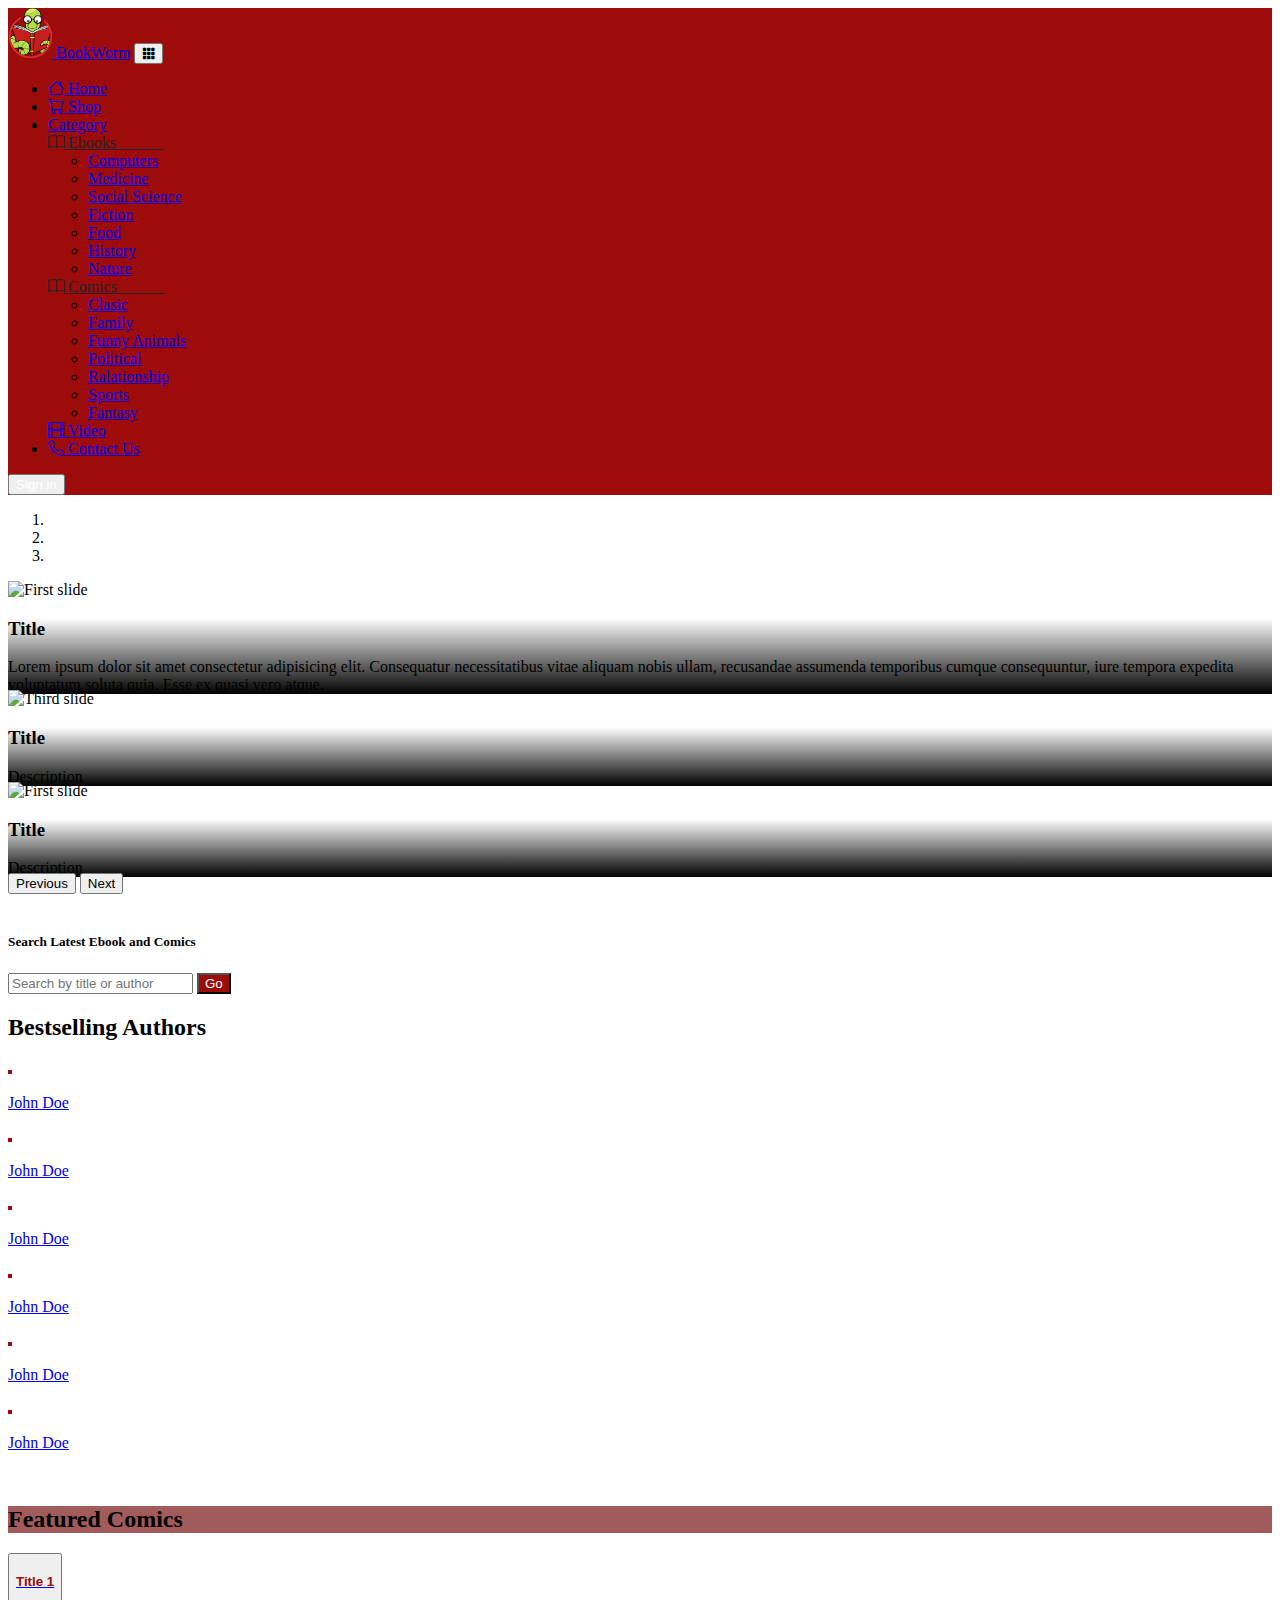
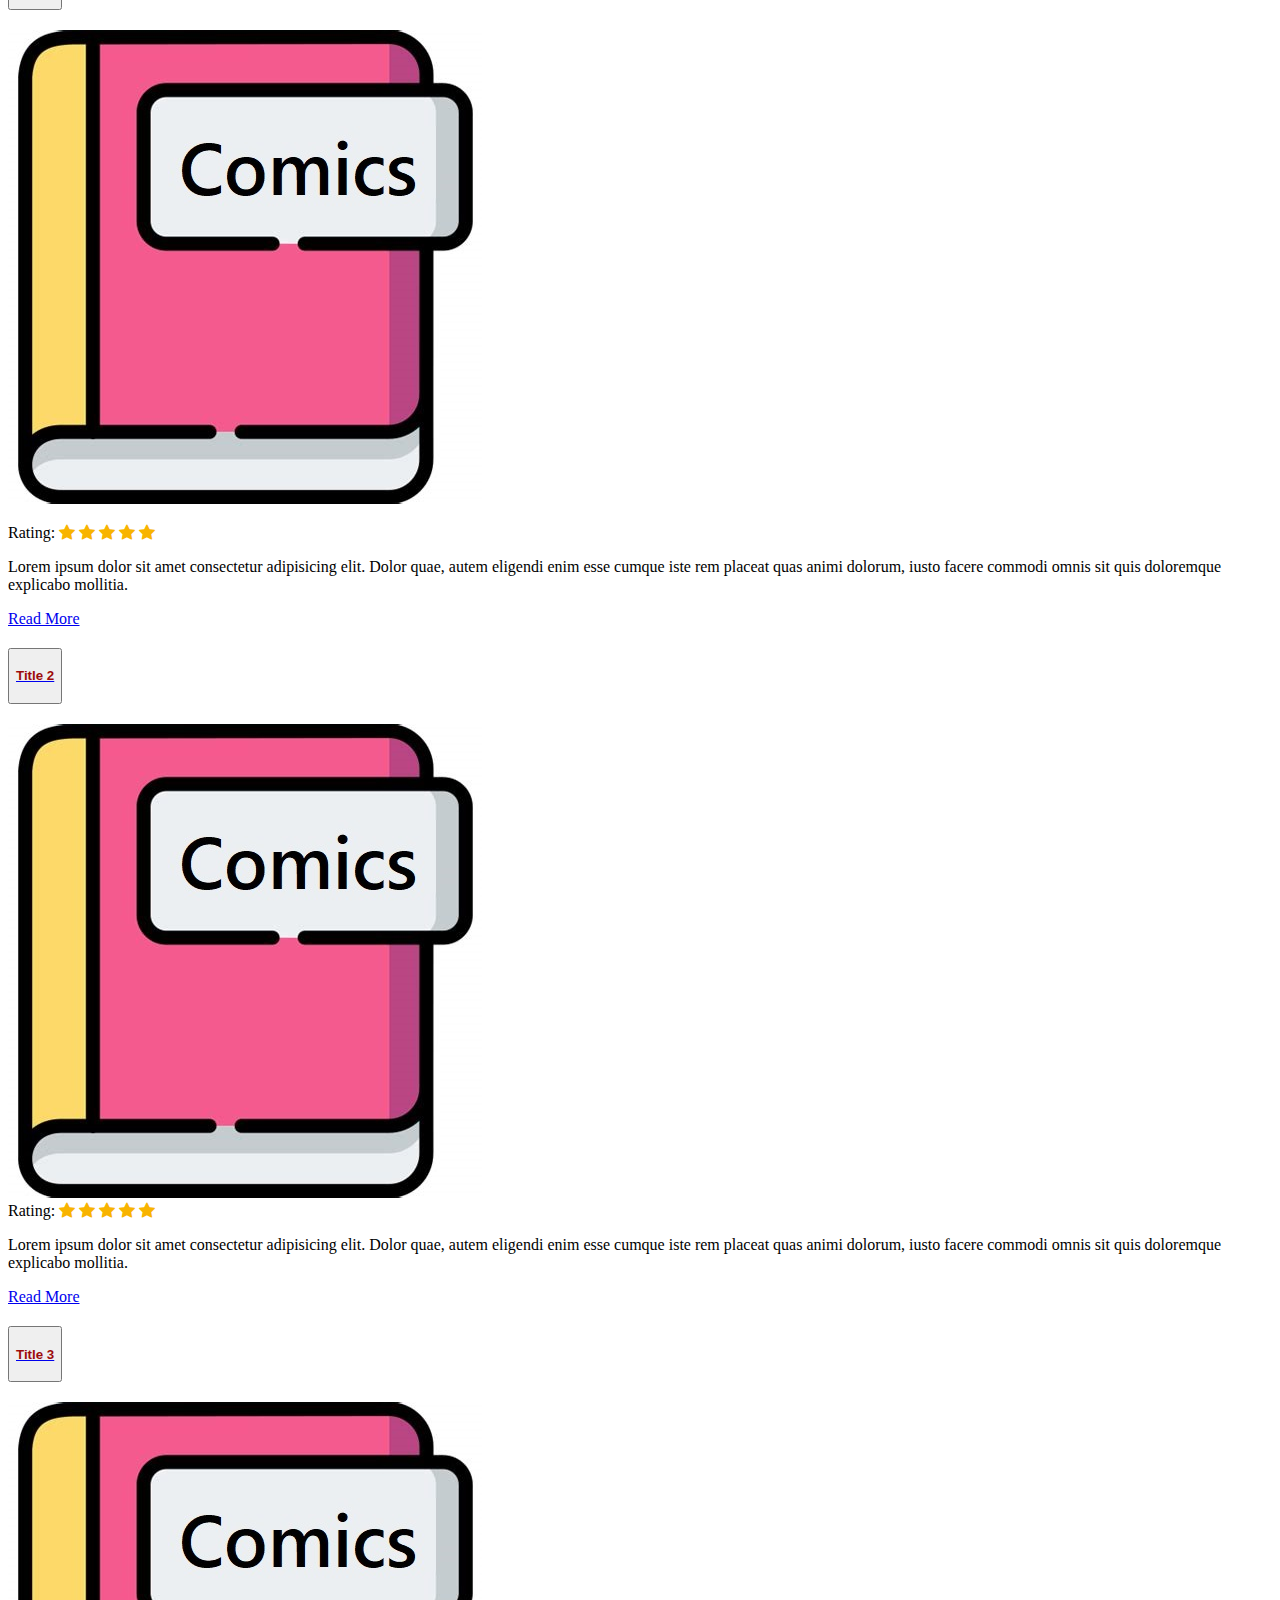
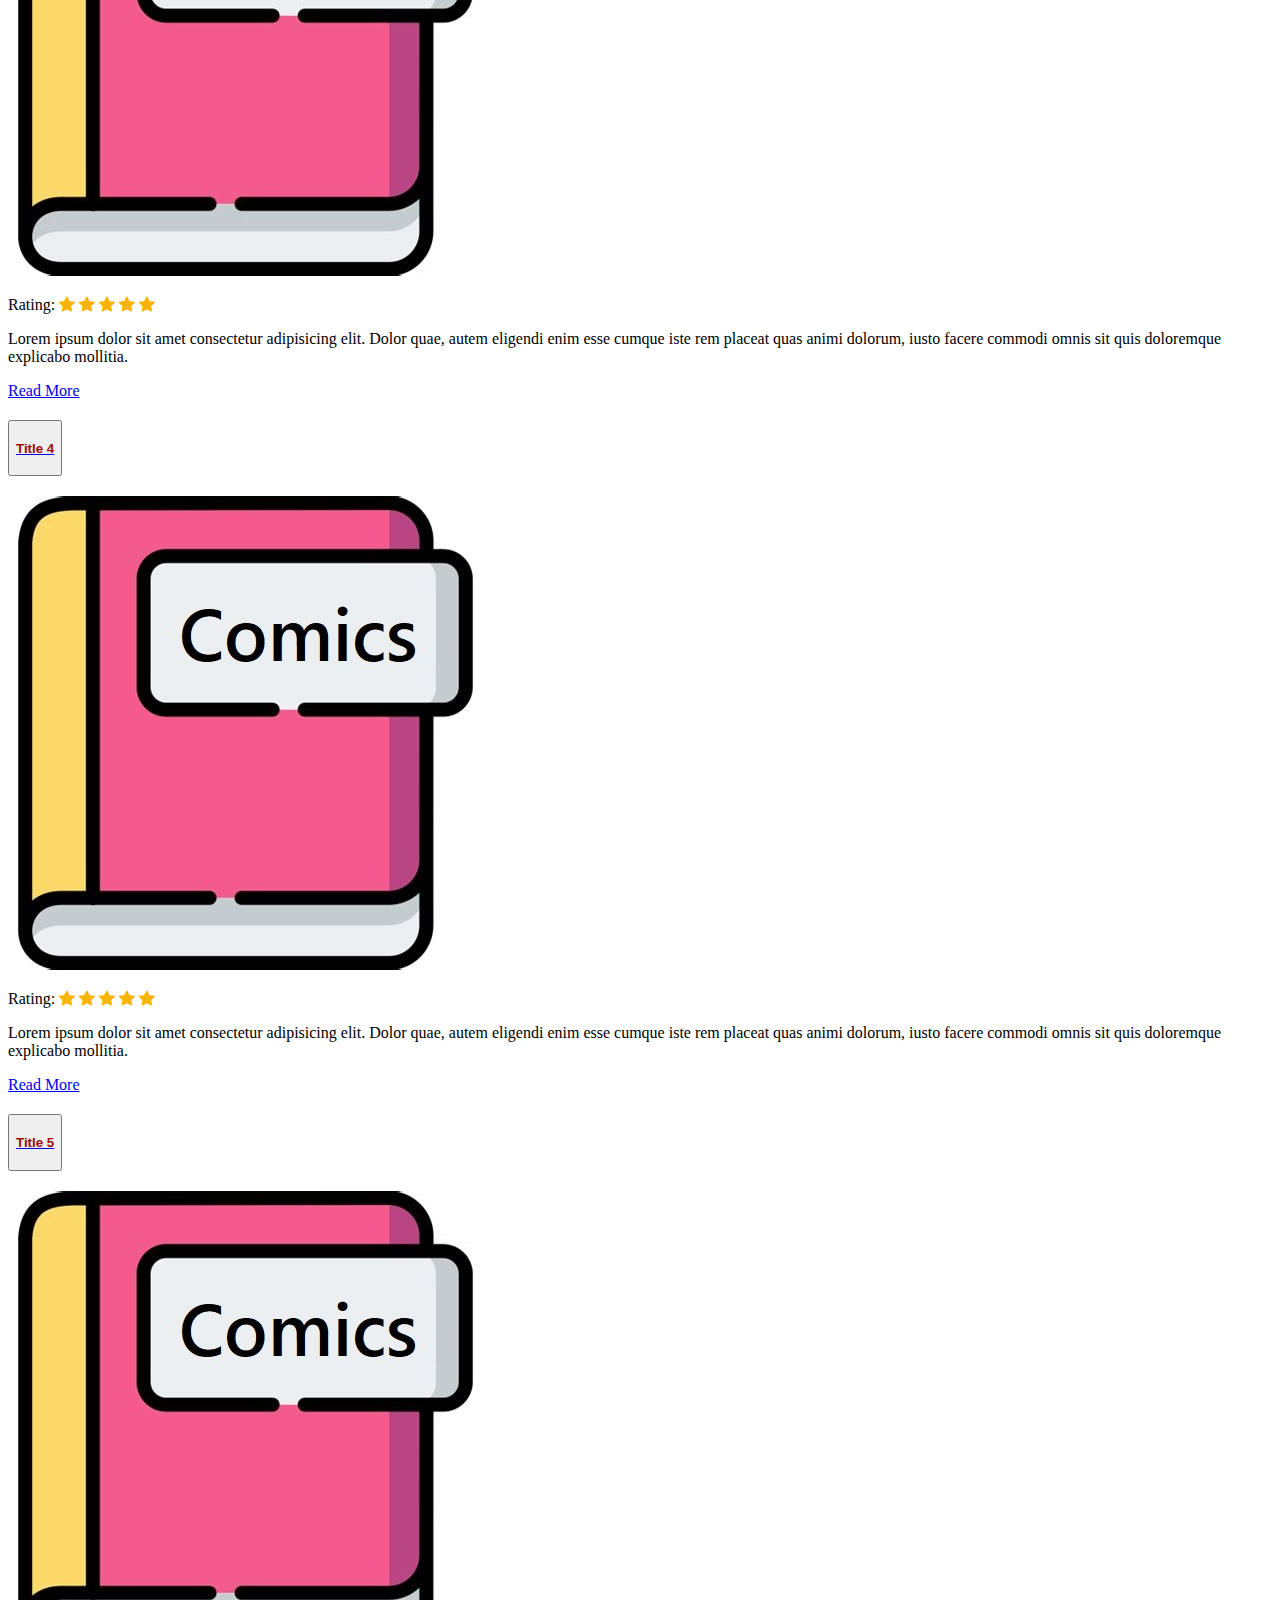
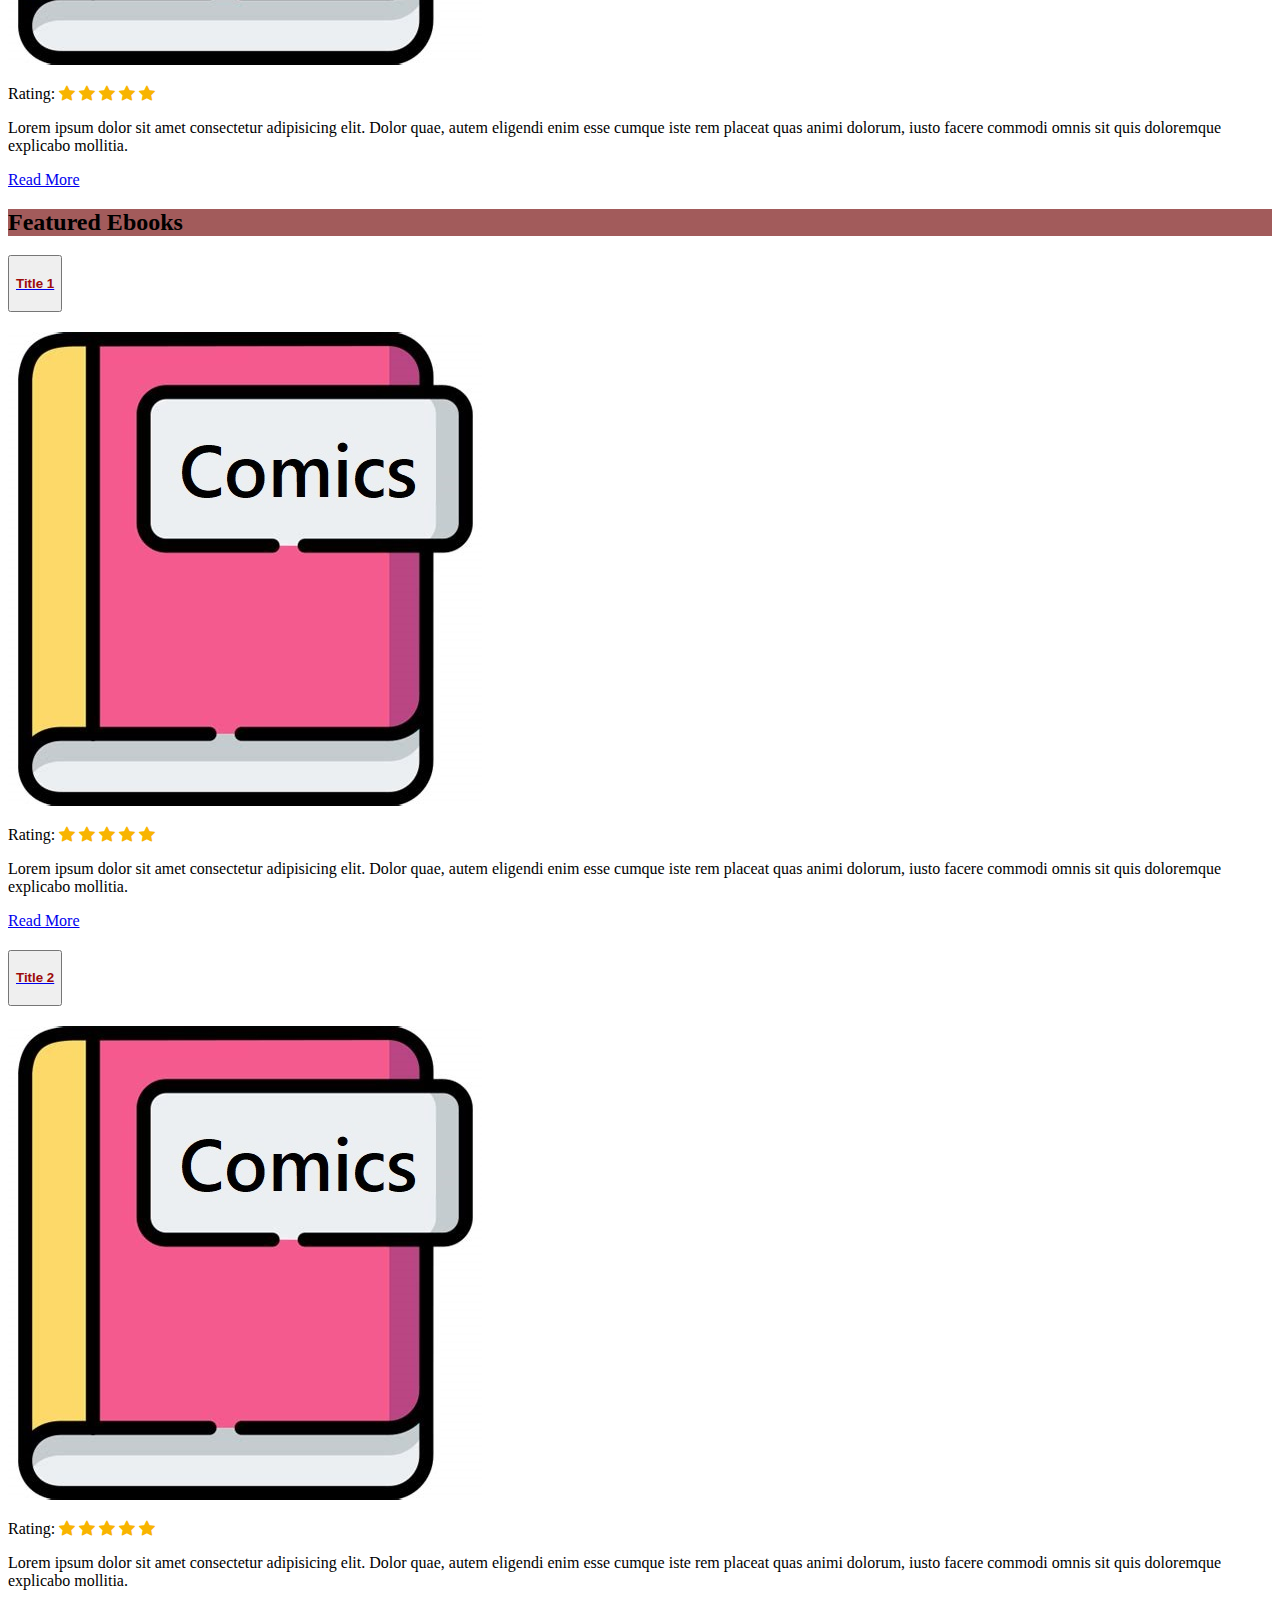
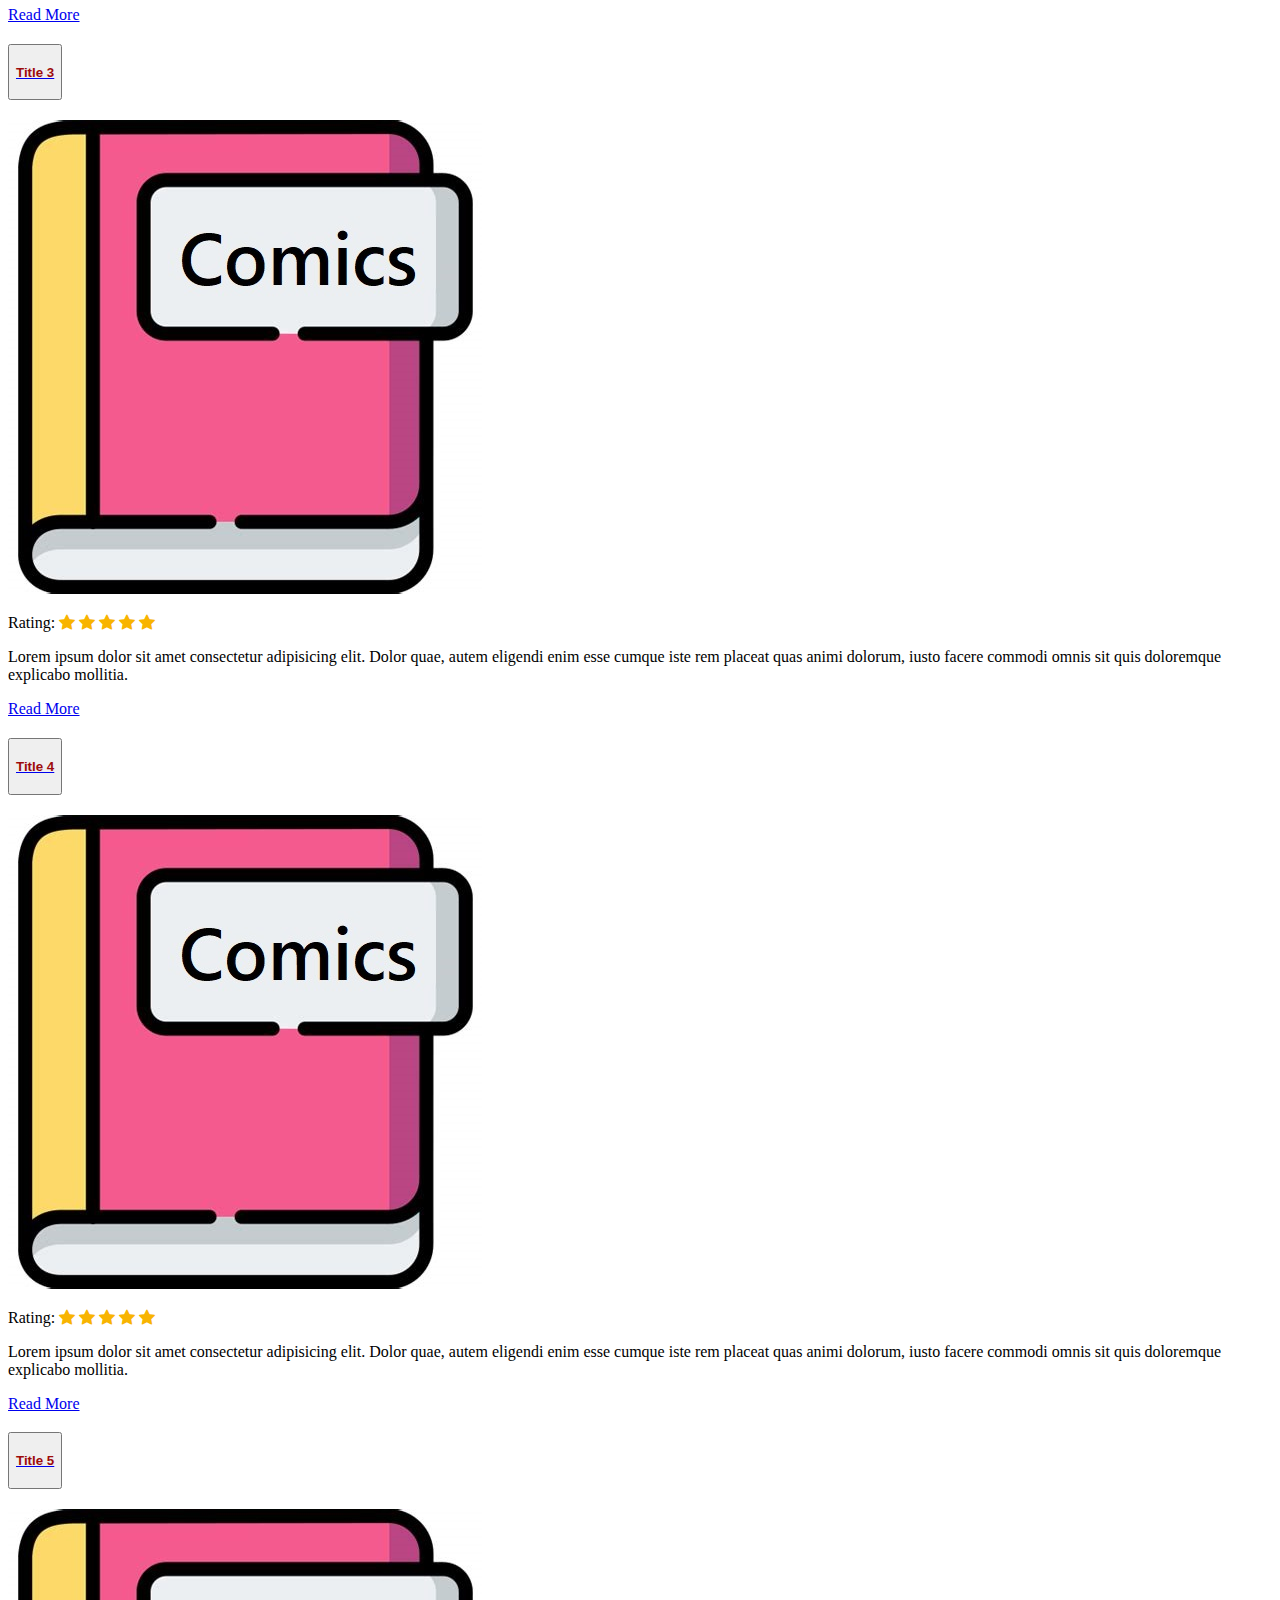
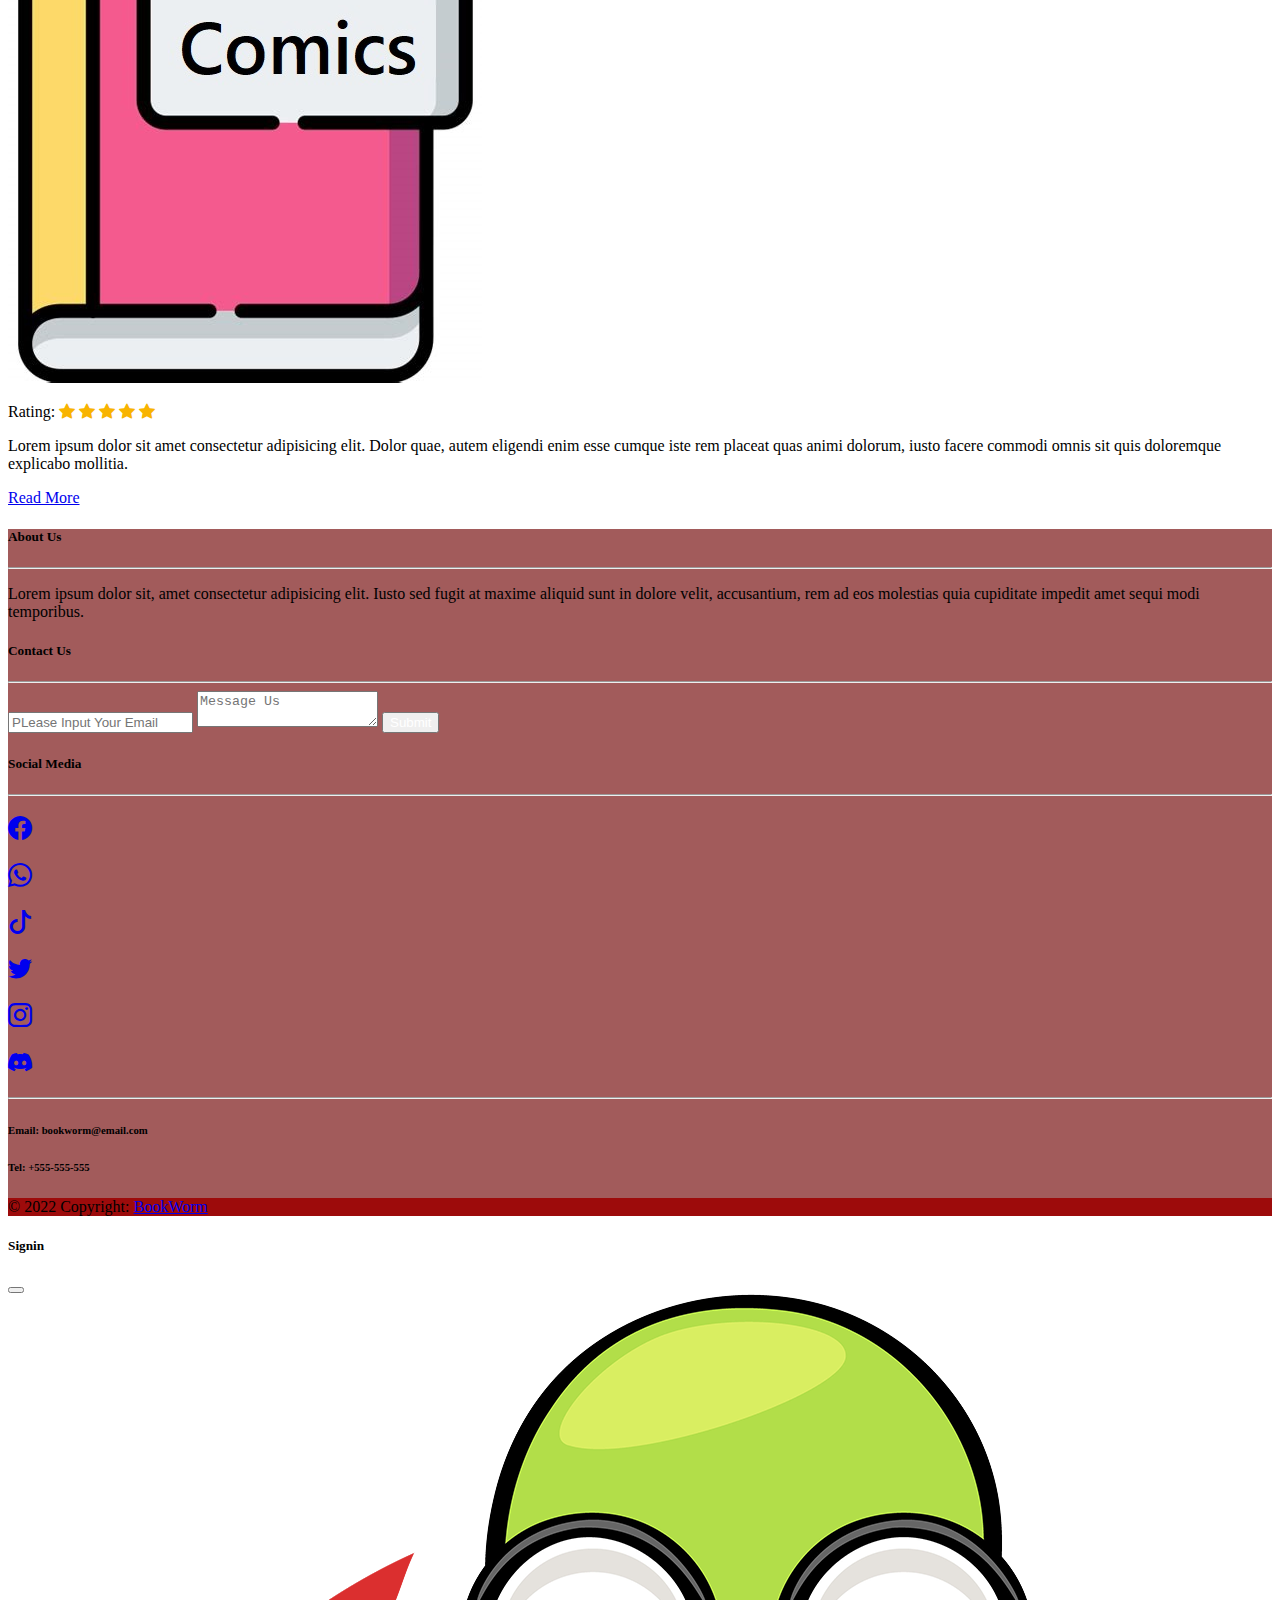
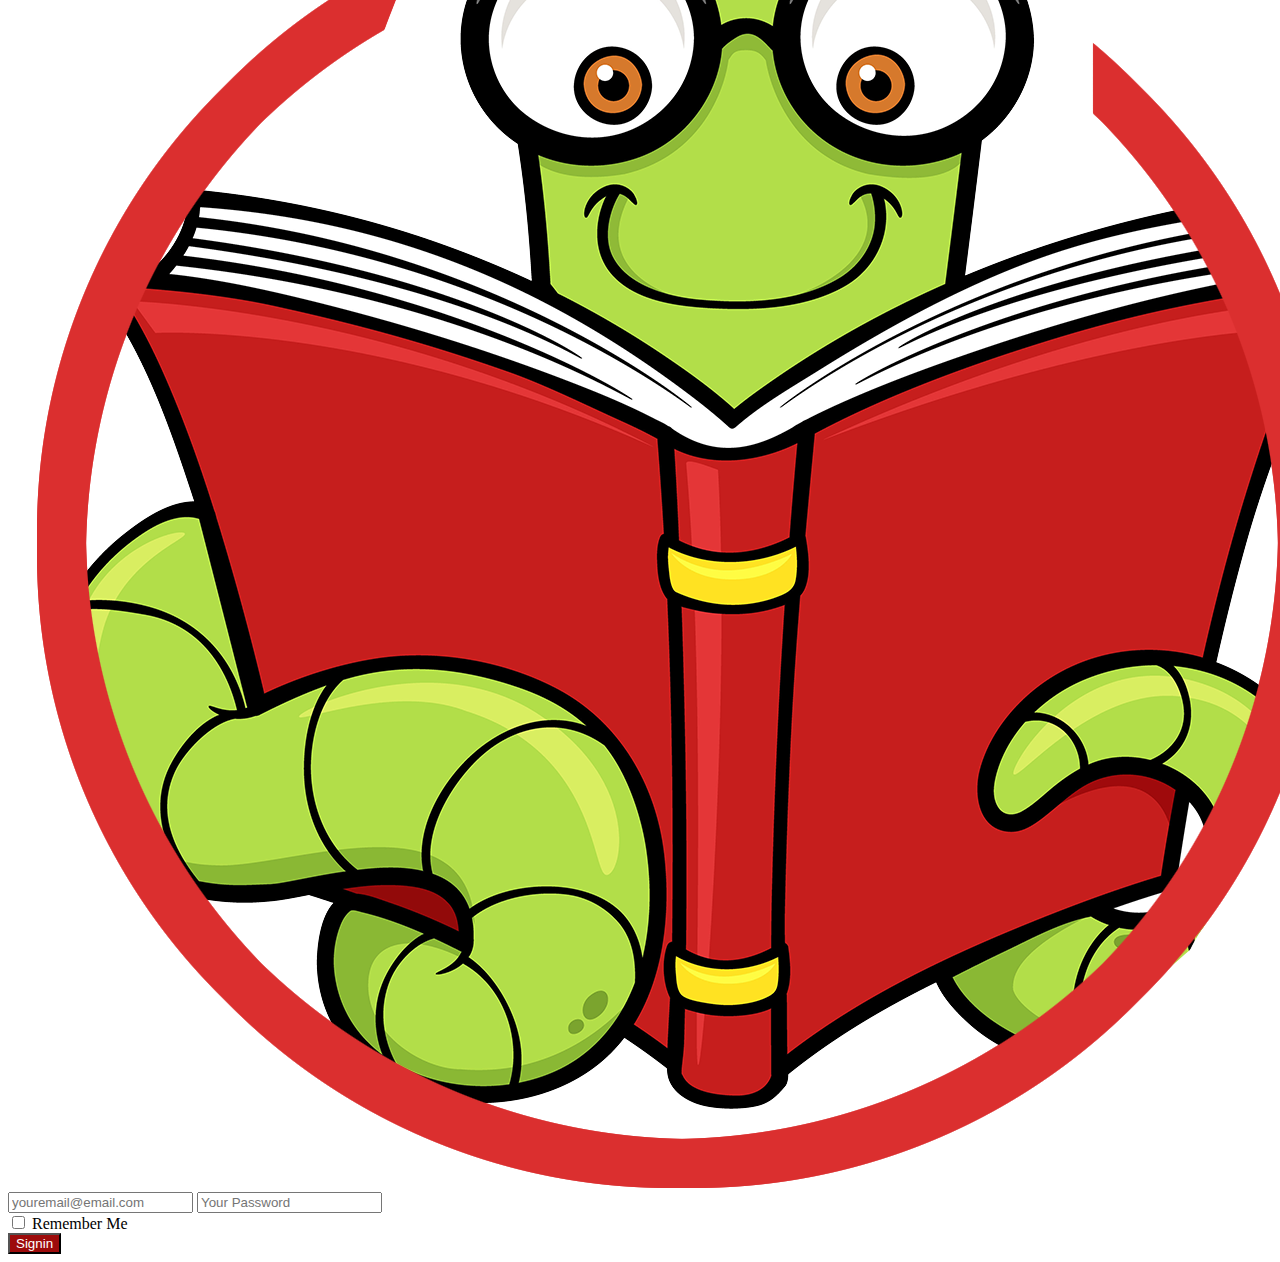
==== index.html @ 940ddf51 "First commit for E-magazine" ====
<!doctype html>
<html lang="en">
  <head>
    <link href="img/logo.png" rel="icon">
    <title>BookWorm | Home</title>
    <!-- Required meta tags -->
    <meta charset="utf-8">
    <meta name="viewport" content="width=device-width, initial-scale=1, shrink-to-fit=no">

    <!-- Bootstrap CSS v5.0.2 -->
    <link rel="stylesheet" href="https://cdn.jsdelivr.net/npm/bootstrap@5.0.2/dist/css/bootstrap.min.css"  integrity="sha384-EVSTQN3/azprG1Anm3QDgpJLIm9Nao0Yz1ztcQTwFspd3yD65VohhpuuCOmLASjC" crossorigin="anonymous">
    <link rel="stylesheet" href="https://cdn.jsdelivr.net/npm/bootstrap-icons@1.8.2/font/bootstrap-icons.css">
    <link rel="stylesheet" href="css/style.css">
    
  </head>
  <body>
    <!-- nav -->
    <nav class="navbar navbar-expand-lg navbar-dark bg-custom-red fixed-top">
        <div class="container">
            <a class="navbar-brand" href="index.html"><img src="img/logo.png"  alt="bookworm"> BookWorm</a>
            <button class="navbar-toggler d-lg-none" type="button" data-bs-toggle="collapse" data-bs-target="#collapsibleNavId" aria-controls="collapsibleNavId"
                aria-expanded="false" aria-label="Toggle navigation"><i class="bi bi-grid-3x3-gap-fill"></i></button>
            <div class="collapse navbar-collapse" id="collapsibleNavId">
                <ul class="navbar-nav me-auto mt-2 mt-lg-0">
                    <li class="nav-item">
                        <a class="nav-link text-white" href="index.html"><i class="bi bi-house"></i> Home </a>
                    </li>
                    <li class="nav-item">
                        <a class="nav-link text-white" href="shop.html"><i class="bi bi-cart"></i> Shop</a>
                    </li>
                    <li class="nav-item dropdown">
                        <a class="nav-link dropdown-toggle text-white" href="#" id="categor1" data-bs-toggle="dropdown" aria-haspopup="true" aria-expanded="false">Category</a>
                        <div class="dropdown-menu" aria-labelledby="category1">
                            <div class="dropend dropdown-item">
                                <a class="text-drop text-decoration-none dropdown-toggle" href="#" id="categor2" data-bs-toggle="dropdown" aria-expanded="false"><i class="bi bi-book"></i> Ebooks&nbsp;&nbsp;&nbsp;&nbsp;&nbsp;&nbsp;&nbsp;&nbsp;&nbsp;&nbsp;&nbsp;&nbsp;</a>
                                <ul class="dropdown-menu" aria-labelledby="category2">
                                    <li><a class="dropdown-item" href="category.html">Computers</a></li>
                                    <li><a class="dropdown-item" href="category.html">Medicine</a></li>
                                    <li><a class="dropdown-item" href="category.html">Social Science</a></li>
                                    <li><a class="dropdown-item" href="category.html">Fiction</a></li>
                                    <li><a class="dropdown-item" href="category.html">Food</a></li>
                                    <li><a class="dropdown-item" href="category.html">History</a></li>
                                    <li><a class="dropdown-item" href="category.html">Nature</a></li>
                                </ul>
                            </div>
                            
                            <div class="dropend dropdown-item">
                                <a class="text-drop text-decoration-none dropdown-toggle" href="#" id="categor2" data-bs-toggle="dropdown" aria-expanded="false"><i class="bi bi-book"></i> Comics&nbsp;&nbsp;&nbsp;&nbsp;&nbsp;&nbsp;&nbsp;&nbsp;&nbsp;&nbsp;&nbsp;&nbsp;</a>
                                <ul class="dropdown-menu" aria-labelledby="category2">
                                    <li><a class="dropdown-item" href="category.html">Clasic</a></li>
                                    <li><a class="dropdown-item" href="category.html">Family</a></li>
                                    <li><a class="dropdown-item" href="category.html">Funny Animals</a></li>
                                    <li><a class="dropdown-item" href="category.html">Political</a></li>
                                    <li><a class="dropdown-item" href="category.html">Ralationship</a></li>
                                    <li><a class="dropdown-item" href="category.html">Sports</a></li>
                                    <li><a class="dropdown-item" href="category.html">Fantasy</a></li>
                                </ul>
                            </div>
                            <a class="dropdown-item" href="video.html"><i class="bi bi-film"></i> Video</a>
                        </div>
                    </li>
                    <li class="nav-item">
                        <a class="nav-link text-white" href="#contactUs"><i class="bi bi-telephone"></i> Contact Us</a>
                    </li>
                </ul>
                <div class="d-flex my-2 my-lg-0">
                    <button class="btn btn-custom-red border-white btn-hover my-2 my-sm-0" data-bs-toggle="modal" data-bs-target="#loginId">Sign in</button>
                </div>
            </div>
        </div>
    </nav>
<!-- end nav -->

<!-- carousel -->
    <div id="mycarousel" class="carousel slide carousel-light" data-bs-ride="carousel">
        <ol class="carousel-indicators">
            <li data-bs-target="#mycarousel" data-bs-slide-to="0" class="active"></li>
            <li data-bs-target="#mycarousel" data-bs-slide-to="1"></li>
            <li data-bs-target="#mycarousel" data-bs-slide-to="2"></li>
        </ol>
        <div class="carousel-inner" role="listbox" >
            <div class="carousel-item active">
                <img class="d-block w-100" src="https://s-i.huffpost.com/gen/1419938/images/o-PEOPLE-READING-BOOKS-facebook.jpg" alt="First slide">
                <div class="carousel-caption d-lg-block opac">
                    <div class="container mb-3">
                        <h3>Title</h3>
                        <p>Lorem ipsum dolor sit amet consectetur adipisicing elit. Consequatur necessitatibus vitae aliquam nobis ullam, recusandae assumenda temporibus cumque consequuntur, iure tempora expedita voluptatum soluta quia. Esse ex quasi vero atque.</p>    
                    </div>
                </div>
            </div>
            <div class="carousel-item">
                <img class="d-block w-100" src="https://kahedu.edu.in/n/wp-content/uploads/2021/05/Impact-Of-Reading-Books-On-Your-Mental-Health-990x500.jpg" alt="Third slide">
                <div class="carousel-caption d-none d-md-block opac">
                    <h3>Title</h3>
                    <p>Description</p>
                </div>
            </div>
            <div class="carousel-item">
                <img class="d-block w-100 " src="https://s-i.huffpost.com/gen/1419938/images/o-PEOPLE-READING-BOOKS-facebook.jpg" alt="First slide">
                <div class="carousel-caption d-lg-block opac">
                    <h3>Title</h3>
                    <p>Description</p>
                </div>
            </div>
        </div>
        <button class="carousel-control-prev" type="button" data-bs-target="#mycarousel" data-bs-slide="prev">
            <span class="carousel-control-prev-icon" aria-hidden="true"></span>
            <span class="visually-hidden">Previous</span>
        </button>
        <button class="carousel-control-next" type="button" data-bs-target="#mycarousel" data-bs-slide="next">
            <span class="carousel-control-next-icon" aria-hidden="true"></span>
            <span class="visually-hidden">Next</span>
          </button>
    </div>
    <!-- end carousel -->
    <br>

    <!-- search -->
    <div class="container my-5">
        <form action="">
            <div class="d-flex">
                <h5>Search Latest Ebook and Comics</h5>
                <input type="text" class="form-control" name="search" placeholder="Search by title or author">
                <button class="btn bg-custom-red btn-hover col-1" type="submit" name="submit">Go</button>
            </div>
        </form>
    </div>
    
    <!-- authors -->
    <div class="container mb-5 mt-5">
        <h2 class="text-center mb-2">Bestselling Authors</h2>
        <div class="row mt-5">
            <div class="col-sm-2 d-flex flex-column">
                <a href="#" class="text-decoration-none text-center">
                    <img src="https://picsum.photos/id/1027/200" class="img-fluid rounded-circle border-3 border-custom-red" alt="">
                    <p class="mt-2 link-dark">John Doe</p>
                </a>
            </div>
            <div class="col-sm-2 d-flex flex-column">
                <a href="#" class="text-decoration-none text-center">
                    <img src="https://picsum.photos/id/334/200" class="img-fluid rounded-circle border-3 border-custom-red" alt="">
                    <p class="mt-2 link-dark">John Doe</p>
                </a>
            </div>
            <div class="col-sm-2 d-flex flex-column">
                <a href="#" class="text-decoration-none text-center">
                    <img src="https://picsum.photos/id/338/200" class="img-fluid rounded-circle border-3 border-custom-red" alt="">
                    <p class="mt-2 link-dark">John Doe</p>
                </a>
            </div>
            <div class="col-sm-2 d-flex flex-column">
                <a href="#" class="text-decoration-none text-center">
                    <img src="https://picsum.photos/id/349/200" class="img-fluid rounded-circle border-3 border-custom-red" alt="">
                    <p class="mt-2 link-dark">John Doe</p>
                </a>    
            </div>
            <div class="col-sm-2 d-flex flex-column">
                <a href="#" class="text-decoration-none text-center">
                    <img src="https://picsum.photos/id/447/200" class="img-fluid rounded-circle border-3 border-custom-red" alt="">
                    <p class="mt-2 link-dark">John Doe</p>
                </a>
            </div>
            <div class="col-sm-2 d-flex flex-column">
                <a href="#" class="text-decoration-none text-center">
                    <img src="https://picsum.photos/id/550/200" class="img-fluid rounded-circle border-3 border-custom-red" alt="">
                    <p class="mt-2 link-dark ">John Doe</p>
                </a>
            </div>
        </div>
    </div>
    <br>
<!-- main content -->
    <section class="section mb-5">
        

        <div class="row">
            <!-- comics -->
            <div class="col-sm-6">
                <div class="container">
                    <h2 class="bg-custom-lightred p-2 text-white">Featured Comics</h2>
                </div>
                <!-- comic list -->
                <div class="container">
                    <div class="accordion accordion-flush border border-danger mb-3" id="accordionOne">
                      <div class="accordion-item">
                        <h2 class="accordion-header" id="flush-headingOne">
                          <button class="accordion-button collapsed" type="button" data-bs-toggle="collapse" data-bs-target="#flush-collapseOne" aria-expanded="true" aria-controls="flush-collapseOne">
                            <a href="view.html" class="text-decoration-none"><h4 class="card-title text-custom-red fw-bold">Title 1</h4></a>
                          </button>
                        </h2>
                        <div id="flush-collapseOne" class="accordion-collapse collapse show" aria-labelledby="flush-headingOne" data-bs-parent="#accordionOne">
                          <div class="accordion-body">
                            <div class="card text-start border-0">

                                <div class="row container">
                                    <div class="col-sm-4 d-flex align-items-center flex-column justify-content center">
                                        <img class="img-fluid d-block" src="img/comic.jpg" alt="">
                                        
                                        <p class="mt-2">Rating:
                                        <i class="bi bi-star-fill bg-custom-yellow"></i>
                                        <i class="bi bi-star-fill bg-custom-yellow"></i>
                                        <i class="bi bi-star-fill bg-custom-yellow"></i>
                                        <i class="bi bi-star-fill bg-custom-yellow"></i>
                                        <i class="bi bi-star-fill bg-custom-yellow"></i>
                                        </p>
                                        
                                    </div>
                                    <div class="card-body col-sm-8">
                                        <p class="card-text text-justify" >Lorem ipsum dolor sit amet consectetur adipisicing elit. Dolor quae, autem eligendi enim esse cumque iste rem placeat quas animi dolorum, iusto facere commodi omnis sit quis doloremque explicabo mollitia.</p>
                                        <a href="view.html" class="btn btn-primary">Read More</a>
                                    </div>
                                </div>
                             </div>
                          </div>
                        </div>
                      </div>
                      
                    </div>

                    <div class="accordion accordion-flush border border-danger mb-3" id="accordionTwo">
                        <div class="accordion-item">
                          <h2 class="accordion-header" id="flush-headingOne">
                            <button class="accordion-button collapsed" type="button" data-bs-toggle="collapse" data-bs-target="#flush-collapseTwo" aria-expanded="true" aria-controls="flush-collapseTwo">
                              <a href="view.html" class="text-decoration-none"><h4 class="card-title text-custom-red fw-bold">Title 2</h4></a>
                            </button>
                          </h2>
                          <div id="flush-collapseTwo" class="accordion-collapse collapse" aria-labelledby="flush-headingTwo" data-bs-parent="#accordionTwo">
                            <div class="accordion-body">
                                <div class="card text-start border-0">
    
                                    <div class="row container">
                                        <div class="col-sm-4 d-flex align-items-center flex-column justify-content center">
                                            <div class="col-10 mx-auto">
                                                <img class="img-fluid d-block w-100" src="img/comic.jpg" alt="">
                                            </div>
                                            <span class="mt-2">Rating:
                                            <i class="bi bi-star-fill bg-custom-yellow"></i>
                                            <i class="bi bi-star-fill bg-custom-yellow"></i>
                                            <i class="bi bi-star-fill bg-custom-yellow"></i>
                                            <i class="bi bi-star-fill bg-custom-yellow"></i>
                                            <i class="bi bi-star-fill bg-custom-yellow"></i>
                                            </span>
                                            
                                        </div>
                                        <div class="card-body col-sm-8">
                                            <p class="card-text text-justify" >Lorem ipsum dolor sit amet consectetur adipisicing elit. Dolor quae, autem eligendi enim esse cumque iste rem placeat quas animi dolorum, iusto facere commodi omnis sit quis doloremque explicabo mollitia.</p>
                                            <a href="view.html" class="btn btn-primary">Read More</a>
                                        </div>
                                    </div>
                                 </div>
                              </div>
                          </div>
                        </div>
                        
                    </div>

                    <div class="accordion accordion-flush border border-danger mb-3" id="accordionThree">
                        <div class="accordion-item">
                          <h2 class="accordion-header" id="flush-headingThree">
                            <button class="accordion-button collapsed" type="button" data-bs-toggle="collapse" data-bs-target="#flush-collapseThree" aria-expanded="true" aria-controls="flush-collapseThree">
                             <a href="view.html"  class="text-decoration-none"><h4 class="card-title text-custom-red fw-bold">Title 3</h4></a>
                            </button>
                          </h2>
                          <div id="flush-collapseThree" class="accordion-collapse collapse" aria-labelledby="flush-headingThree" data-bs-parent="#accordionThree">
                            <div class="accordion-body">
                                <div class="card text-start border-0">
    
                                    <div class="row container">
                                        <div class="col-sm-4 d-flex align-items-center flex-column justify-content center">
                                            <img class="img-fluid d-block" src="img/comic.jpg" alt="">
                                            
                                            <p class="mt-2">Rating:
                                            <i class="bi bi-star-fill bg-custom-yellow"></i>
                                            <i class="bi bi-star-fill bg-custom-yellow"></i>
                                            <i class="bi bi-star-fill bg-custom-yellow"></i>
                                            <i class="bi bi-star-fill bg-custom-yellow"></i>
                                            <i class="bi bi-star-fill bg-custom-yellow"></i>
                                            </p>
                                            
                                        </div>
                                        <div class="card-body col-sm-8">
                                            <p class="card-text text-justify" >Lorem ipsum dolor sit amet consectetur adipisicing elit. Dolor quae, autem eligendi enim esse cumque iste rem placeat quas animi dolorum, iusto facere commodi omnis sit quis doloremque explicabo mollitia.</p>
                                            <a href="view.html" class="btn btn-primary">Read More</a>
                                        </div>
                                    </div>
                                 </div>
                              </div>
                          </div>
                        </div>
                        
                    </div>

                    <div class="accordion accordion-flush border border-danger mb-3" id="accordionFour">
                        <div class="accordion-item">
                          <h2 class="accordion-header" id="flush-headingFour">
                            <button class="accordion-button collapsed" type="button" data-bs-toggle="collapse" data-bs-target="#flush-collapseFour" aria-expanded="true" aria-controls="flush-collapseFour">
                              <a href="view.html" class="text-decoration-none"><h4 class="card-title text-custom-red fw-bold">Title 4</h4></a>
                            </button>
                          </h2>
                          <div id="flush-collapseFour" class="accordion-collapse collapse" aria-labelledby="flush-headingFour" data-bs-parent="#accordionFour">
                            <div class="accordion-body">
                                <div class="card text-start border-0">
    
                                    <div class="row container">
                                        <div class="col-sm-4 d-flex align-items-center flex-column justify-content center">
                                            <img class="img-fluid d-block" src="img/comic.jpg" alt="">
                                            
                                            <p class="mt-2">Rating:
                                            <i class="bi bi-star-fill bg-custom-yellow"></i>
                                            <i class="bi bi-star-fill bg-custom-yellow"></i>
                                            <i class="bi bi-star-fill bg-custom-yellow"></i>
                                            <i class="bi bi-star-fill bg-custom-yellow"></i>
                                            <i class="bi bi-star-fill bg-custom-yellow"></i>
                                            </p>
                                            
                                        </div>
                                        <div class="card-body col-sm-8">
                                            <p class="card-text text-justify" >Lorem ipsum dolor sit amet consectetur adipisicing elit. Dolor quae, autem eligendi enim esse cumque iste rem placeat quas animi dolorum, iusto facere commodi omnis sit quis doloremque explicabo mollitia.</p>
                                            <a href="view.html" class="btn btn-primary">Read More</a>
                                        </div>
                                    </div>
                                 </div>
                              </div>
                          </div>
                        </div>
                        
                    </div>

                    <div class="accordion accordion-flush border border-danger mb-3" id="accordionFive">
                        <div class="accordion-item">
                          <h2 class="accordion-header" id="flush-headingFive">
                            <button class="accordion-button collapsed" type="button" data-bs-toggle="collapse" data-bs-target="#flush-collapseFive" aria-expanded="true" aria-controls="flush-collapseFive">
                              <a href="view.html" class="text-decoration-none"><h4 class="card-title text-custom-red fw-bold">Title 5</h4></a>
                            </button>
                          </h2>
                          <div id="flush-collapseFive" class="accordion-collapse collapse" aria-labelledby="flush-headingFive" data-bs-parent="#accordionFive">
                            <div class="accordion-body">
                                <div class="card text-start border-0">
    
                                    <div class="row container">
                                        <div class="col-sm-4 d-flex align-items-center flex-column justify-content center">
                                            <img class="img-fluid d-block" src="img/comic.jpg" alt="">
                                            
                                            <p class="mt-2">Rating:
                                            <i class="bi bi-star-fill bg-custom-yellow"></i>
                                            <i class="bi bi-star-fill bg-custom-yellow"></i>
                                            <i class="bi bi-star-fill bg-custom-yellow"></i>
                                            <i class="bi bi-star-fill bg-custom-yellow"></i>
                                            <i class="bi bi-star-fill bg-custom-yellow"></i>
                                            </p>
                                            
                                        </div>
                                        <div class="card-body col-sm-8">
                                            <p class="card-text text-justify" >Lorem ipsum dolor sit amet consectetur adipisicing elit. Dolor quae, autem eligendi enim esse cumque iste rem placeat quas animi dolorum, iusto facere commodi omnis sit quis doloremque explicabo mollitia.</p>
                                            <a href="view.html" class="btn btn-primary">Read More</a>
                                        </div>
                                    </div>
                                 </div>
                              </div>
                          </div>
                        </div>
                        
                    </div>
                </div>
            </div>
            <div class="col-sm-6">
                <!-- ebook -->
                <div class="container">
                    <h2 class="bg-custom-lightred p-2 text-white">Featured Ebooks</h2>
                </div>
                <!-- ebook list -->
                <div class="container">
                    <div class="accordion accordion-flush border border-danger mb-3" id="accordionOnee">
                      <div class="accordion-item">
                        <h2 class="accordion-header" id="flush-headingOnee">
                          <button class="accordion-button collapsed" type="button" data-bs-toggle="collapse" data-bs-target="#flush-collapseOnee" aria-expanded="true" aria-controls="flush-collapseOnee">
                            <a href="view.html" class="text-decoration-none"><h4 class="card-title text-custom-red fw-bold">Title 1</h4></a>
                          </button>
                        </h2>
                        <div id="flush-collapseOnee" class="accordion-collapse collapse show" aria-labelledby="flush-headingOnee" data-bs-parent="#accordionOnee">
                          <div class="accordion-body">
                            <div class="card text-start border-0">

                                <div class="row container">
                                    <div class="col-sm-4 d-flex align-items-center flex-column justify-content center">
                                        <img class="img-fluid d-block" src="img/comic.jpg" alt="">
                                        
                                        <p class="mt-2">Rating:
                                        <i class="bi bi-star-fill bg-custom-yellow"></i>
                                        <i class="bi bi-star-fill bg-custom-yellow"></i>
                                        <i class="bi bi-star-fill bg-custom-yellow"></i>
                                        <i class="bi bi-star-fill bg-custom-yellow"></i>
                                        <i class="bi bi-star-fill bg-custom-yellow"></i>
                                        </p>
                                        
                                    </div>
                                    <div class="card-body col-sm-8">
                                        <p class="card-text text-justify" >Lorem ipsum dolor sit amet consectetur adipisicing elit. Dolor quae, autem eligendi enim esse cumque iste rem placeat quas animi dolorum, iusto facere commodi omnis sit quis doloremque explicabo mollitia.</p>
                                        <a href="view.html" class="btn btn-primary">Read More</a>
                                    </div>
                                </div>
                             </div>
                          </div>
                        </div>
                      </div>
                      
                    </div>

                    <div class="accordion accordion-flush border border-danger mb-3" id="accordionTwoe">
                        <div class="accordion-item">
                          <h2 class="accordion-header" id="flush-headingTwoe">
                            <button class="accordion-button collapsed" type="button" data-bs-toggle="collapse" data-bs-target="#flush-collapseTwoe" aria-expanded="true" aria-controls="flush-collapseTwoe">
                              <a href="view.html" class="text-decoration-none"><h4 class="card-title text-custom-red fw-bold">Title 2</h4></a>
                            </button>
                          </h2>
                          <div id="flush-collapseTwoe" class="accordion-collapse collapse" aria-labelledby="flush-headingTwo" data-bs-parent="#accordionTwoe">
                            <div class="accordion-body">
                                <div class="card text-start border-0">
    
                                    <div class="row container">
                                        <div class="col-sm-4 d-flex align-items-center flex-column justify-content center">
                                            <img class="img-fluid d-block" src="img/comic.jpg" alt="">
                                            
                                            <p class="mt-2">Rating:
                                            <i class="bi bi-star-fill bg-custom-yellow"></i>
                                            <i class="bi bi-star-fill bg-custom-yellow"></i>
                                            <i class="bi bi-star-fill bg-custom-yellow"></i>
                                            <i class="bi bi-star-fill bg-custom-yellow"></i>
                                            <i class="bi bi-star-fill bg-custom-yellow"></i>
                                            </p>
                                            
                                        </div>
                                        <div class="card-body col-sm-8">
                                            <p class="card-text text-justify" >Lorem ipsum dolor sit amet consectetur adipisicing elit. Dolor quae, autem eligendi enim esse cumque iste rem placeat quas animi dolorum, iusto facere commodi omnis sit quis doloremque explicabo mollitia.</p>
                                            <a href="view.html" class="btn btn-primary">Read More</a>
                                        </div>
                                    </div>
                                 </div>
                              </div>
                          </div>
                        </div>
                        
                    </div>

                    <div class="accordion accordion-flush border border-danger mb-3" id="accordionThreee">
                        <div class="accordion-item">
                          <h2 class="accordion-header" id="flush-headingThreee">
                            <button class="accordion-button collapsed" type="button" data-bs-toggle="collapse" data-bs-target="#flush-collapseThreee" aria-expanded="true" aria-controls="flush-collapseThreee">
                              <a href="view.html" class="text-decoration-none"><h4 class="card-title text-custom-red fw-bold">Title 3</h4></a>
                            </button>
                          </h2>
                          <div id="flush-collapseThreee" class="accordion-collapse collapse" aria-labelledby="flush-headingThreee" data-bs-parent="#accordionThreee">
                            <div class="accordion-body">
                                <div class="card text-start border-0">
    
                                    <div class="row container">
                                        <div class="col-sm-4 d-flex align-items-center flex-column justify-content center">
                                            <img class="img-fluid d-block" src="img/comic.jpg" alt="">
                                            
                                            <p class="mt-2">Rating:
                                            <i class="bi bi-star-fill bg-custom-yellow"></i>
                                            <i class="bi bi-star-fill bg-custom-yellow"></i>
                                            <i class="bi bi-star-fill bg-custom-yellow"></i>
                                            <i class="bi bi-star-fill bg-custom-yellow"></i>
                                            <i class="bi bi-star-fill bg-custom-yellow"></i>
                                            </p>
                                            
                                        </div>
                                        <div class="card-body col-sm-8">
                                            <p class="card-text text-justify" >Lorem ipsum dolor sit amet consectetur adipisicing elit. Dolor quae, autem eligendi enim esse cumque iste rem placeat quas animi dolorum, iusto facere commodi omnis sit quis doloremque explicabo mollitia.</p>
                                            <a href="view.html" class="btn btn-primary">Read More</a>
                                        </div>
                                    </div>
                                 </div>
                              </div>
                          </div>
                        </div>
                        
                    </div>

                    <div class="accordion accordion-flush border border-danger mb-3" id="accordionFoure">
                        <div class="accordion-item">
                          <h2 class="accordion-header" id="flush-headingFoure">
                            <button class="accordion-button collapsed" type="button" data-bs-toggle="collapse" data-bs-target="#flush-collapseFoure" aria-expanded="true" aria-controls="flush-collapseFoure">
                              <a href="view.html" class="text-decoration-none"><h4 class="card-title text-custom-red fw-bold">Title 4</h4></a>
                            </button>
                          </h2>
                          <div id="flush-collapseFoure" class="accordion-collapse collapse" aria-labelledby="flush-headingFoure" data-bs-parent="#accordionFoure">
                            <div class="accordion-body">
                                <div class="card text-start border-0">
    
                                    <div class="row container">
                                        <div class="col-sm-4 d-flex align-items-center flex-column justify-content center">
                                            <img class="img-fluid d-block" src="img/comic.jpg" alt="">
                                            
                                            <p class="mt-2">Rating:
                                            <i class="bi bi-star-fill bg-custom-yellow"></i>
                                            <i class="bi bi-star-fill bg-custom-yellow"></i>
                                            <i class="bi bi-star-fill bg-custom-yellow"></i>
                                            <i class="bi bi-star-fill bg-custom-yellow"></i>
                                            <i class="bi bi-star-fill bg-custom-yellow"></i>
                                            </p>
                                            
                                        </div>
                                        <div class="card-body col-sm-8">
                                            <p class="card-text text-justify" >Lorem ipsum dolor sit amet consectetur adipisicing elit. Dolor quae, autem eligendi enim esse cumque iste rem placeat quas animi dolorum, iusto facere commodi omnis sit quis doloremque explicabo mollitia.</p>
                                            <a href="view.html" class="btn btn-primary">Read More</a>
                                        </div>
                                    </div>
                                 </div>
                              </div>
                          </div>
                        </div>
                        
                    </div>

                    <div class="accordion accordion-flush border border-danger mb-3" id="accordionFivee">
                        <div class="accordion-item">
                          <h2 class="accordion-header" id="flush-headingFivee">
                            <button class="accordion-button collapsed" type="button" data-bs-toggle="collapse" data-bs-target="#flush-collapseFivee" aria-expanded="true" aria-controls="flush-collapseFivee">
                              <a href="view.html" class="text-decoration-none"><h4 class="card-title text-custom-red fw-bold">Title 5</h4></a>
                            </button>
                          </h2>
                          <div id="flush-collapseFivee" class="accordion-collapse collapse" aria-labelledby="flush-headingFivee" data-bs-parent="#accordionFivee">
                            <div class="accordion-body">
                                <div class="card text-start border-0">
    
                                    <div class="row container">
                                        <div class="col-sm-4 d-flex align-items-center flex-column justify-content center">
                                            <img class="img-fluid d-block" src="img/comic.jpg" alt="">
                                            
                                            <p class="mt-2">Rating:
                                            <i class="bi bi-star-fill bg-custom-yellow"></i>
                                            <i class="bi bi-star-fill bg-custom-yellow"></i>
                                            <i class="bi bi-star-fill bg-custom-yellow"></i>
                                            <i class="bi bi-star-fill bg-custom-yellow"></i>
                                            <i class="bi bi-star-fill bg-custom-yellow"></i>
                                            </p>
                                            
                                        </div>
                                        <div class="card-body col-sm-8">
                                            <p class="card-text text-justify" >Lorem ipsum dolor sit amet consectetur adipisicing elit. Dolor quae, autem eligendi enim esse cumque iste rem placeat quas animi dolorum, iusto facere commodi omnis sit quis doloremque explicabo mollitia.</p>
                                            <a href="view.html" class="btn btn-primary">Read More</a>
                                        </div>
                                    </div>
                                 </div>
                              </div>
                          </div>
                        </div>
                        
                    </div>
                </div>
            </div>
        </div>
    </section>    
<!-- end Main content -->

<!-- footer -->
    <footer class=" text-white bg-custom-lightred">
        <!-- Grid container -->
        <div class="container-fluid p-4 ">
            <div class="container">
                <div class="input-group d-grid">
                    <div class="row">
                        <div class="col-sm-4">
                            <div class="container-fluid">
                                <h5 class="text-white text-center">About Us</h5>
                                <hr>
                                <p class="fs-6">Lorem ipsum dolor sit, amet consectetur adipisicing elit. Iusto sed fugit at maxime aliquid sunt in dolore velit, accusantium, rem ad eos molestias quia cupiditate impedit amet sequi modi temporibus.</p>
                            </div>
                        </div>
                        <div class="col-sm-5">
                            <form action="" id="contactUs">
                                <h5 class="text-white text-center">Contact Us</h5>
                                <hr>
                                <input type="email" placeholder="PLease Input Your Email" class="form-control input-block mb-3">
                                <textarea name="message" id="" class="form-control mb-3" placeholder="Message Us"></textarea>
                                <button class="btn btn-custom-red border-white btn-hover float-end btn-lg">Submit</button>
                            </form>
                        </div>
                        <div class="col-sm-3">
                            <h5 class="text-white text-center">Social Media</h5>
                            <hr>
                            <div class="row text-center">
                                <div class="col-auto mx-auto">
                                    <a href="#"><h2 class="text-white"><i class="bi bi-facebook"></i></h2></a>
                                </div>
                                <div class="col-auto mx-auto">
                                    <a href="#"><h2 class="text-white"><i class="bi bi-whatsapp"></i></h2></a>
                                </div>
                                <div class="col-auto mx-auto">
                                    <a href="#"><h2 class="text-white"><i class="bi bi-tiktok"></i></h2></a>
                                </div>
                                <div class="col-auto mx-auto">
                                    <a href="#"><h2 class="text-white"><i class="bi bi-twitter"></i></h2></a>
                                </div>
                                <div class="col-auto mx-auto">
                                    <a href="#"><h2 class="text-white"><i class="bi bi-instagram"></i></h2></a>
                                </div>
                                <div class="col-auto mx-auto">
                                    <a href="#"><h2 class="text-white"><i class="bi bi-discord"></i></h2></a>
                                </div>
                            </div>
                            <hr>
                            <div class="row">
                                <div class="d-flex flex-column align-items-center justify-content-center">
                                    <h6 class="text-white">Email: <b>bookworm@email.com</b></h6>
                                    <h6 class="text-white">Tel: <b>+555-555-555</b></h6>
                                </div>
                            </div>
                        </div>
                    </div>

                </div>
            </div>
        </div>
        <!-- Grid container -->
      
        <!-- Copyright -->
        <div class="text-center p-3 bg-custom-red">
          © 2022 Copyright:
          <a class="text-white" href="https://Getbootstrap.com/">BookWorm</a>
        </div>
        <!-- Copyright -->
      </footer>
<!-- END FOOTER -->





<!-- login Modal -->
<div class="modal fade" id="loginId" tabindex="-1" role="dialog"  aria-hidden="true">
    <div class="modal-dialog" role="document">
        <div class="modal-content">
                <div class="modal-header">
                        <h5 class="modal-title">Signin</h5>
                        <button type="button" class="btn-close" data-bs-dismiss="modal" aria-label="Close"></button>
                    </div>
            <div class="modal-body">
                <div class="container-fluid">
                    <div class="row">
                        <div class="col-sm-4 mx-auto">
                            <img src="img/logo.png" class="img-fluid" alt="logo">
                        </div>
                    </div>
                    <div class="row my-5">
                        <form action="" class="d-grid">
                            <input type="email" placeholder="youremail@email.com" name="email" class="form-control mb-3" required>
                            <input type="password" name="password" id="" placeholder="Your Password" class="form-control mb-3">
                            <div class="form-check mb-3">
                                <input type="checkbox" name="remeber" value="remeberme" id="" class="form-check-input">
                                <label for="remember">Remember Me</label>
                            </div>
    
                            <button type="submit" class="btn bg-custom-red btn-hover btn-block">Signin</button>
                        </form>
                    </div>
                </div>
            </div>
        </div>
    </div>
</div>

    <!-- Bootstrap JavaScript Libraries -->
    <script src="https://cdn.jsdelivr.net/npm/@popperjs/core@2.9.2/dist/umd/popper.min.js" integrity="sha384-IQsoLXl5PILFhosVNubq5LC7Qb9DXgDA9i+tQ8Zj3iwWAwPtgFTxbJ8NT4GN1R8p" crossorigin="anonymous"></script>
    <script src="https://cdn.jsdelivr.net/npm/bootstrap@5.0.2/dist/js/bootstrap.min.js" integrity="sha384-cVKIPhGWiC2Al4u+LWgxfKTRIcfu0JTxR+EQDz/bgldoEyl4H0zUF0QKbrJ0EcQF" crossorigin="anonymous"></script>
  </body>
</html>
---- css/style.css ----
.opac{
    background-image: linear-gradient(rgba(0, 0, 0, 0), rgba(0, 0, 0, 1));
    max-width: 100%;
    width:100%;
    left: 0;
    margin-bottom: -20px;
}

.navbar-brand > img{
    height: 50px;
}

.carousel-item > img {
    height: 600px;
}

.bg-custom-red {
    background-color: #9D0B0B;
}

.bg-custom-yellow {
    color: #F8B400;
}

.bg-custom-lightred{
    background-color: #A25B5B;
}

.border-custom-red{
    border: #9D0B0B 2px solid;
}

.text-custom-red{
    color: #9D0B0B;
}

.dropdown:hover > .dropdown-menu {display: block;}

.btn-hover{
    color: #fff;
}
.btn-hover:hover{
    background-color: #fff;
    border: #9D0B0B 1px solid;
    color: #9D0B0B;
}

.text-drop{
    color: #212529;
}

.dropdown-item:hover {
    background-color: #A25B5B;
    color: #fff;
    text-decoration: none;
}

.dropdown-item:hover > a {
    background-color: #A25B5B;
    color: #fff;
    text-decoration: none;
}

.search-me{
    margin-top: 100px;
}

.shop > li > a:hover{
    color: #9D0B0B;
}


@media screen and (max-width: 600px) {
    .carousel-item > img {
        height: 300px;
    }
}
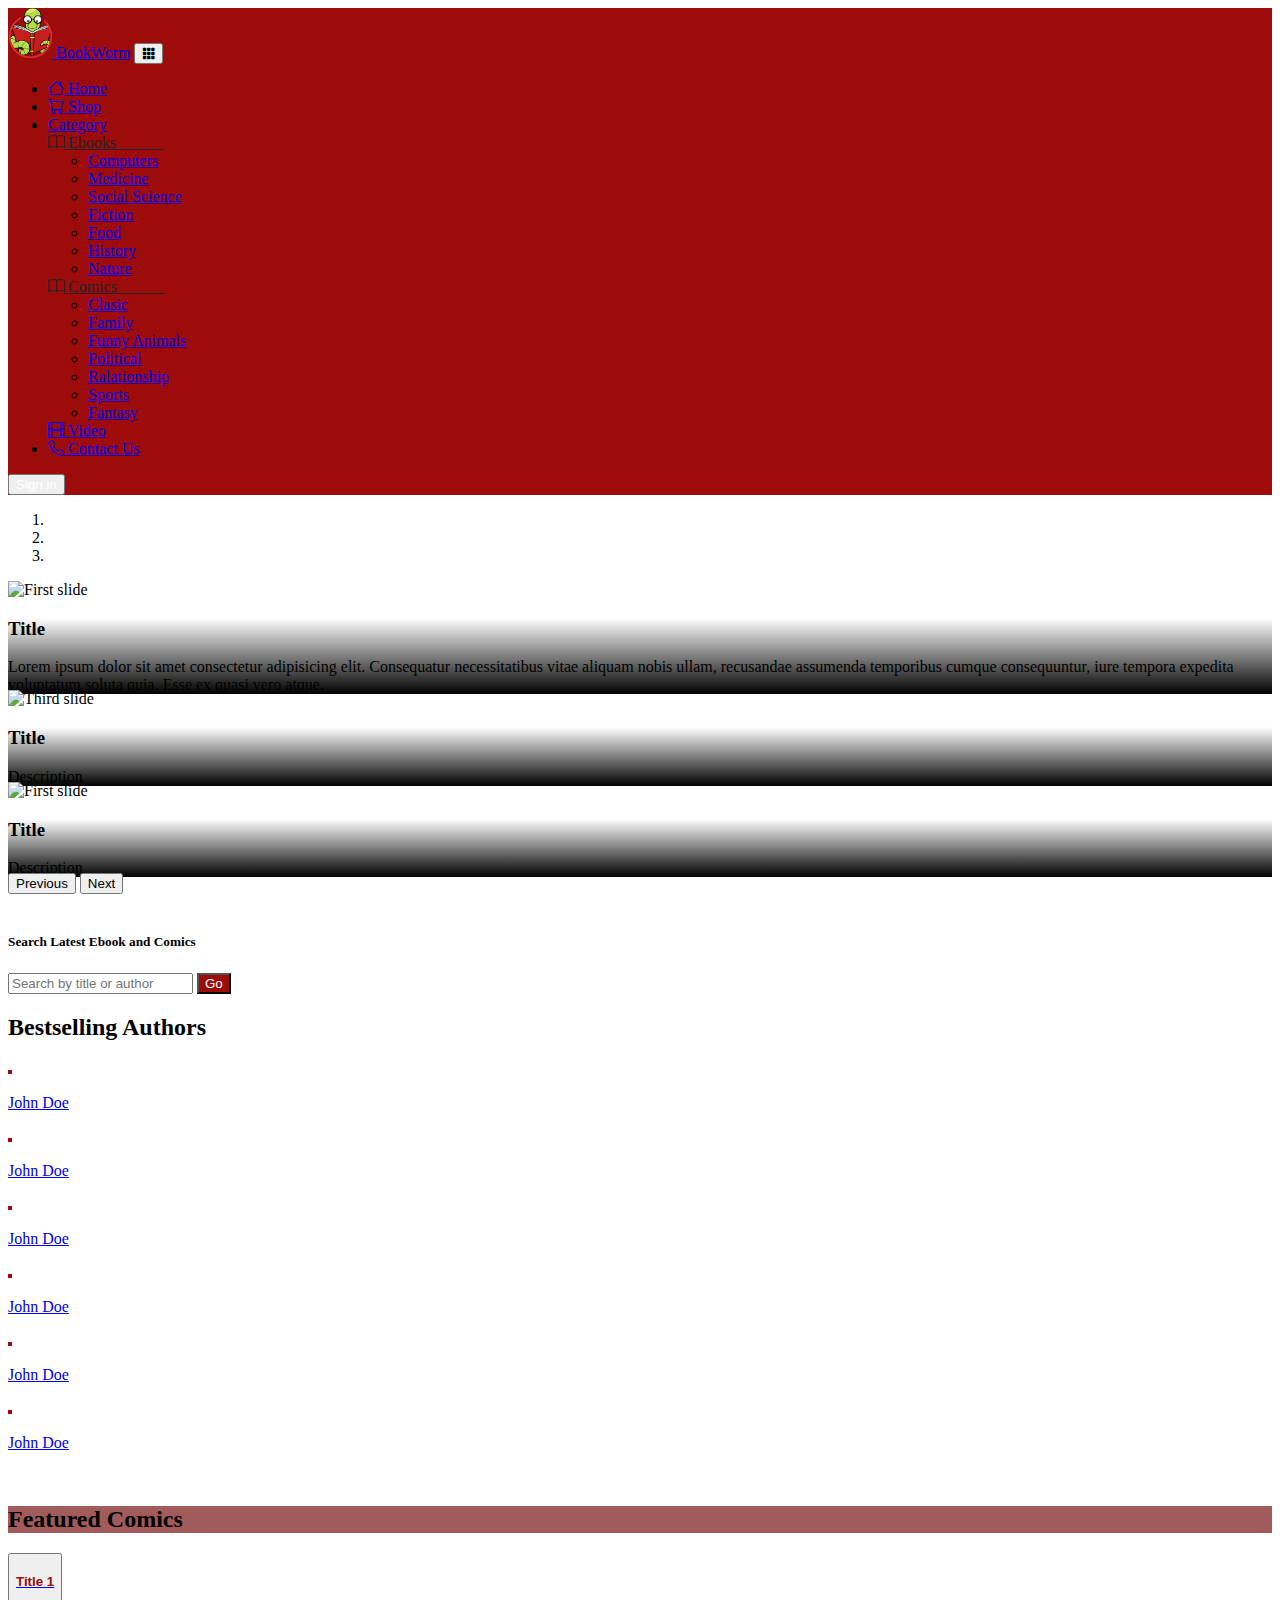
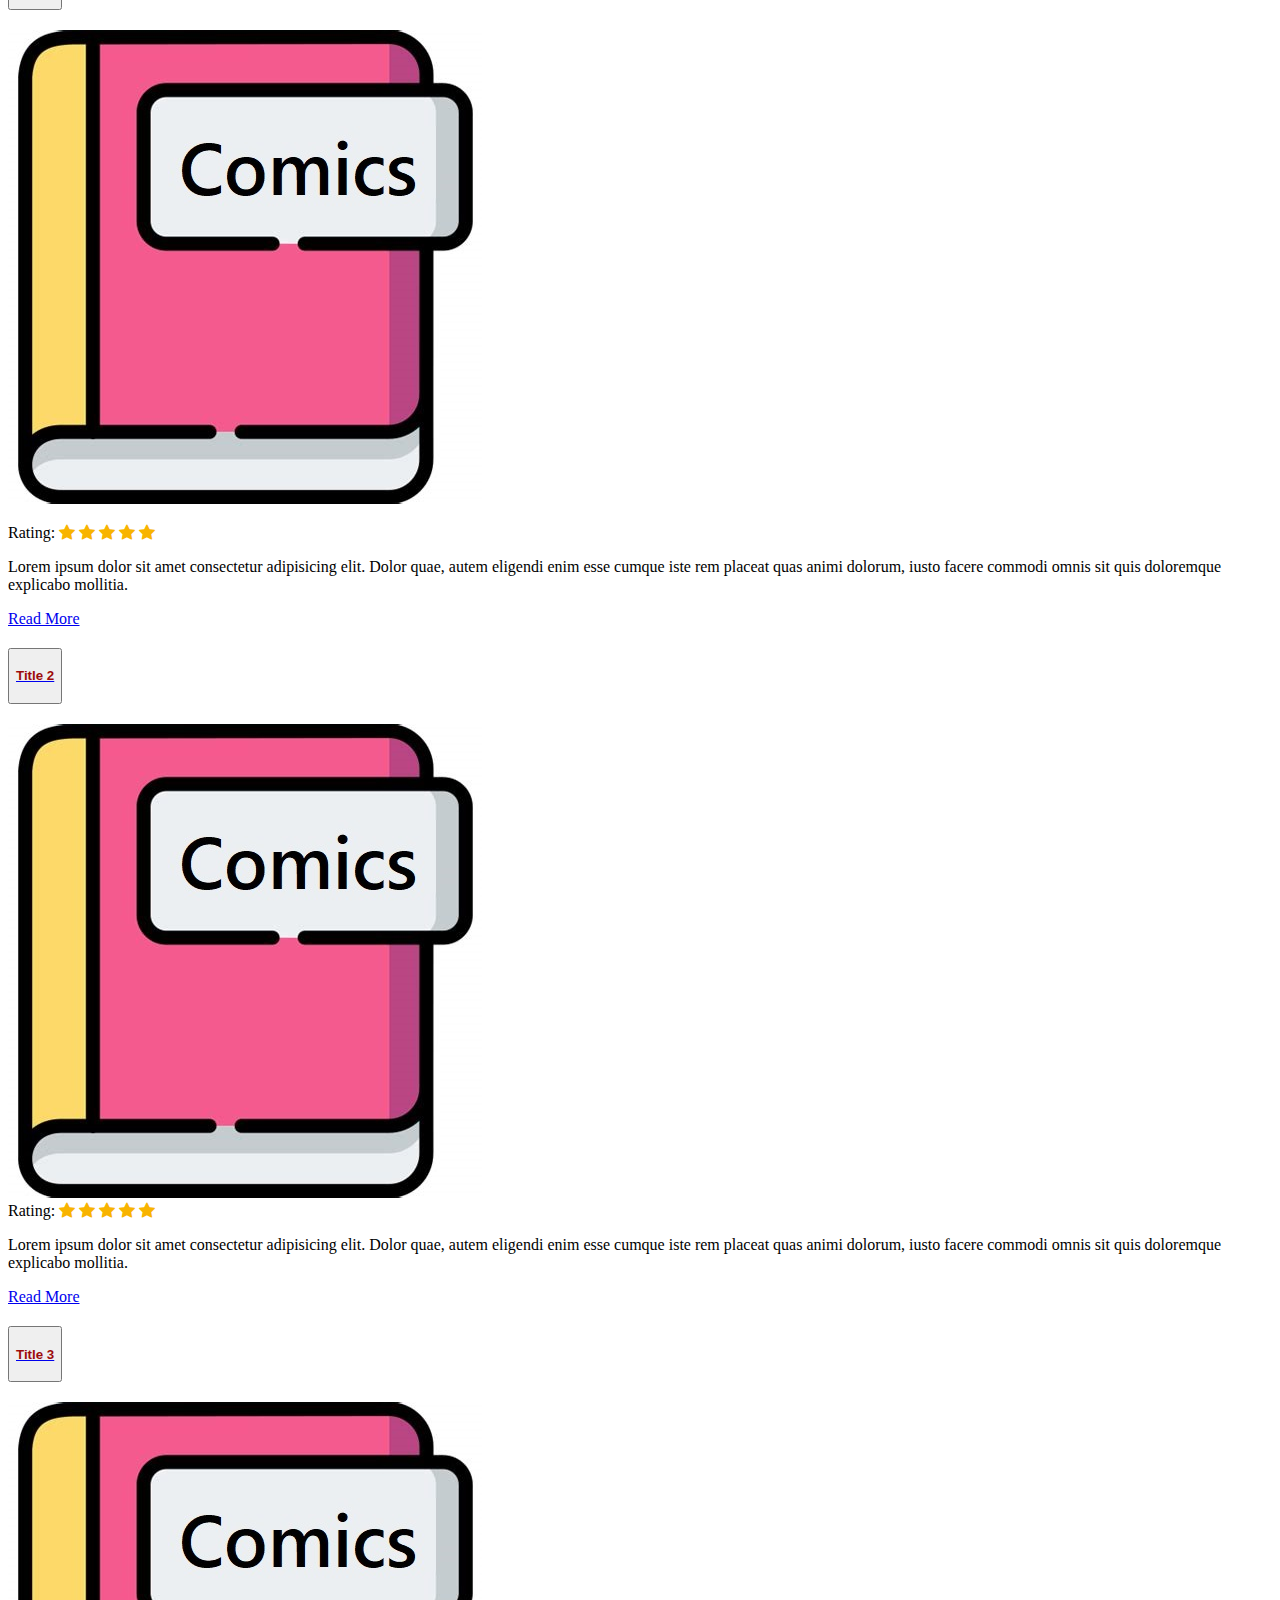
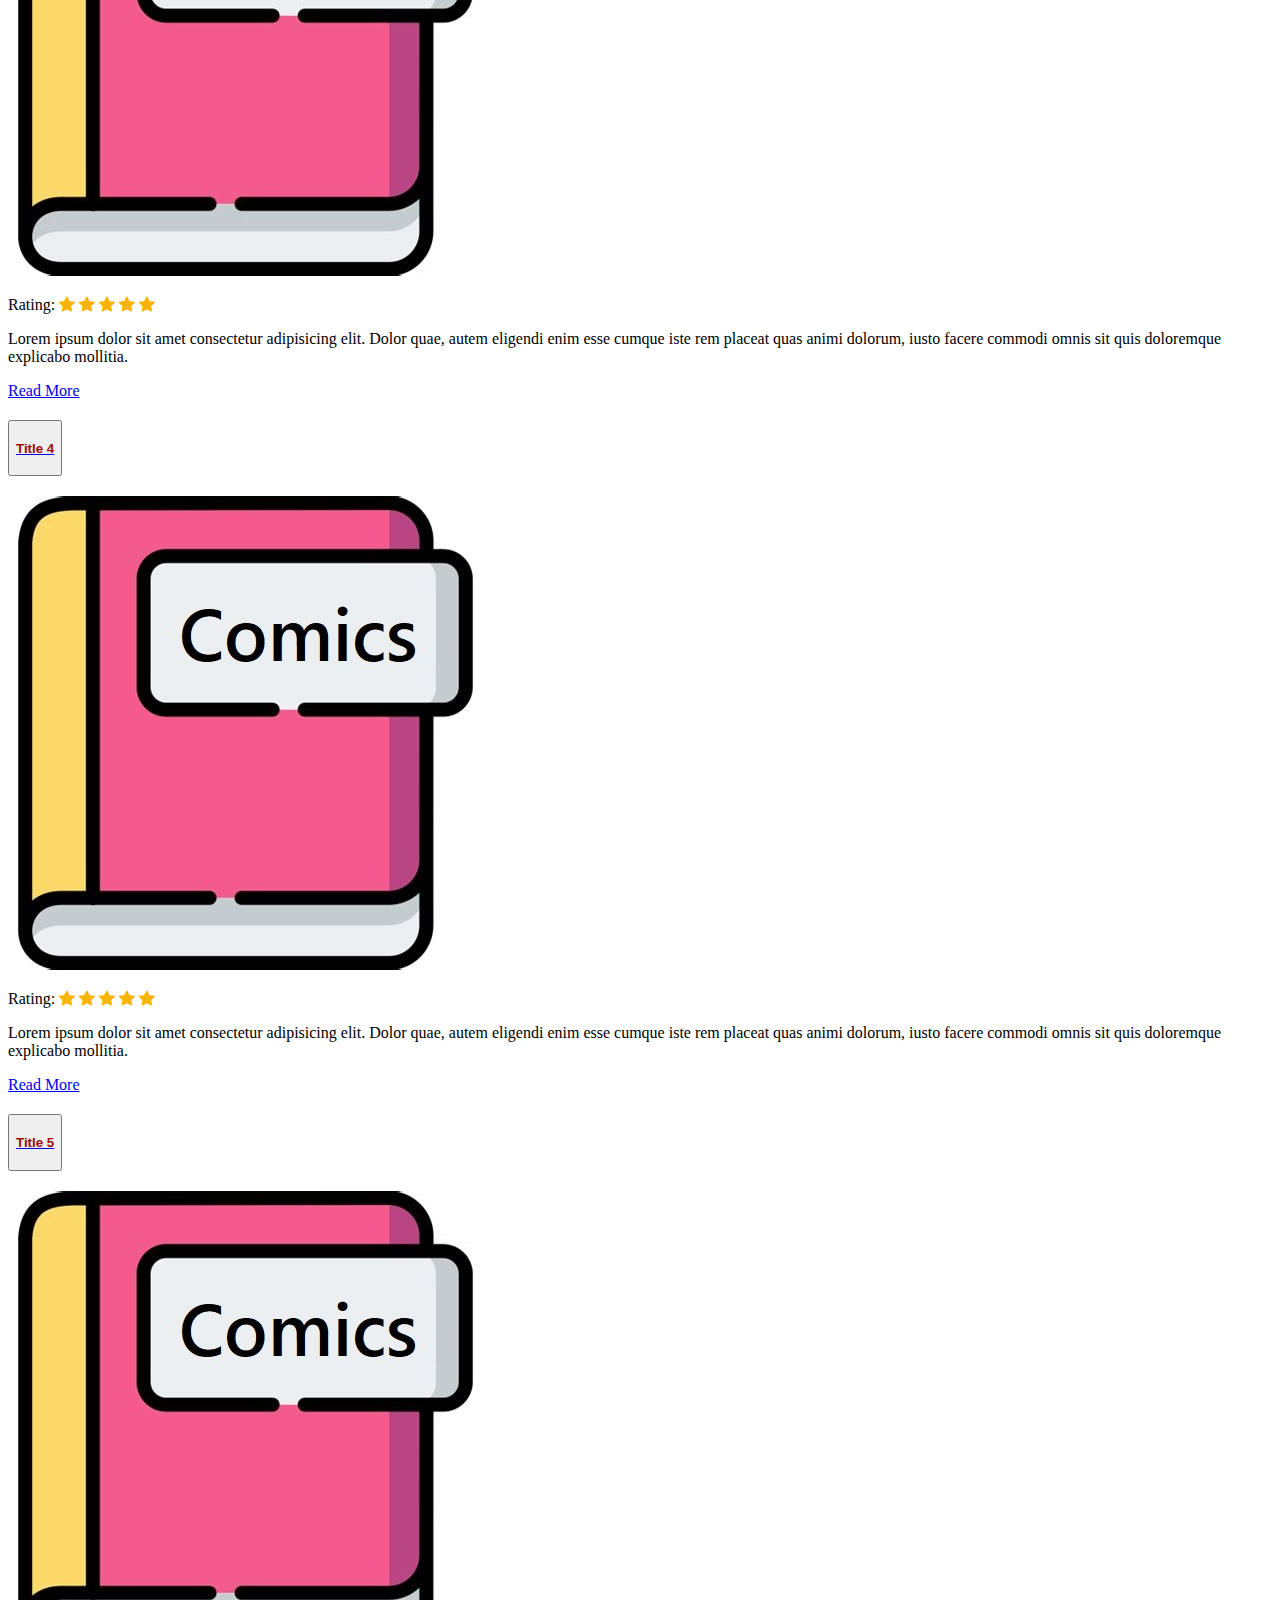
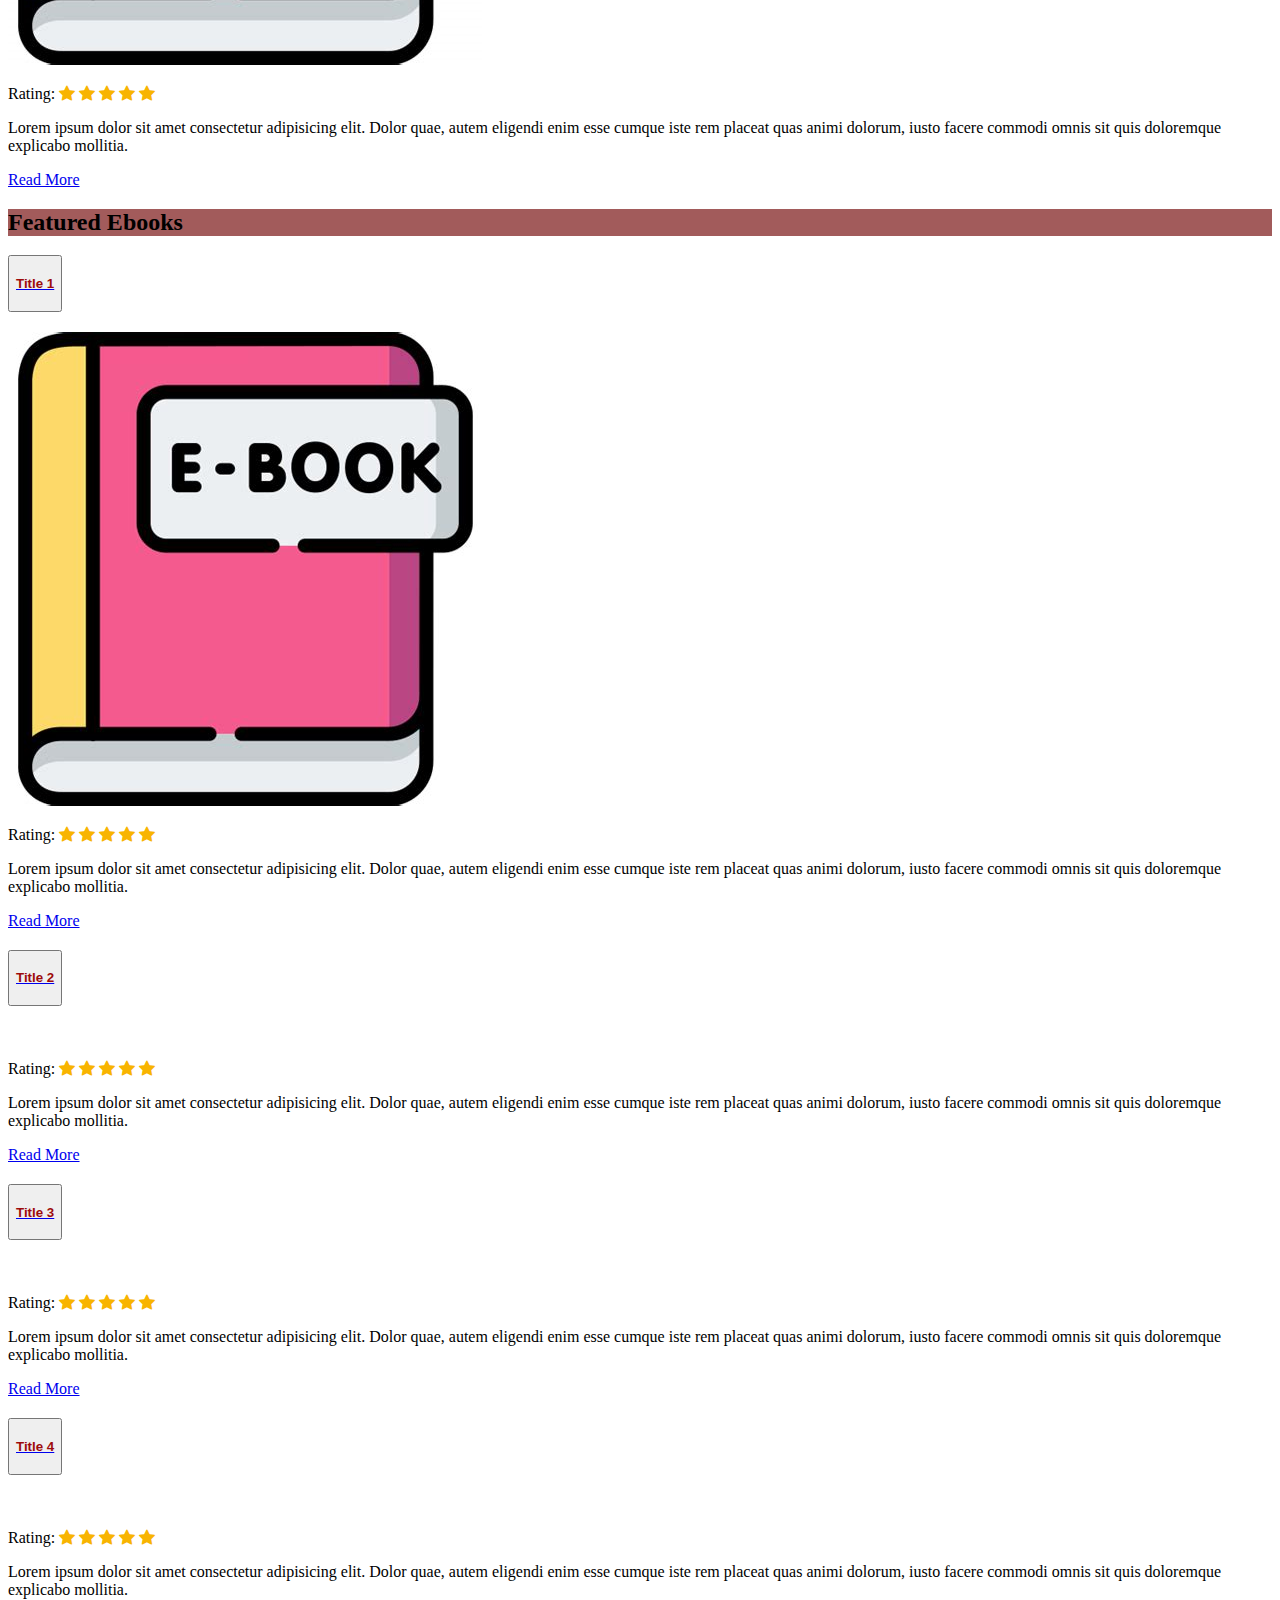
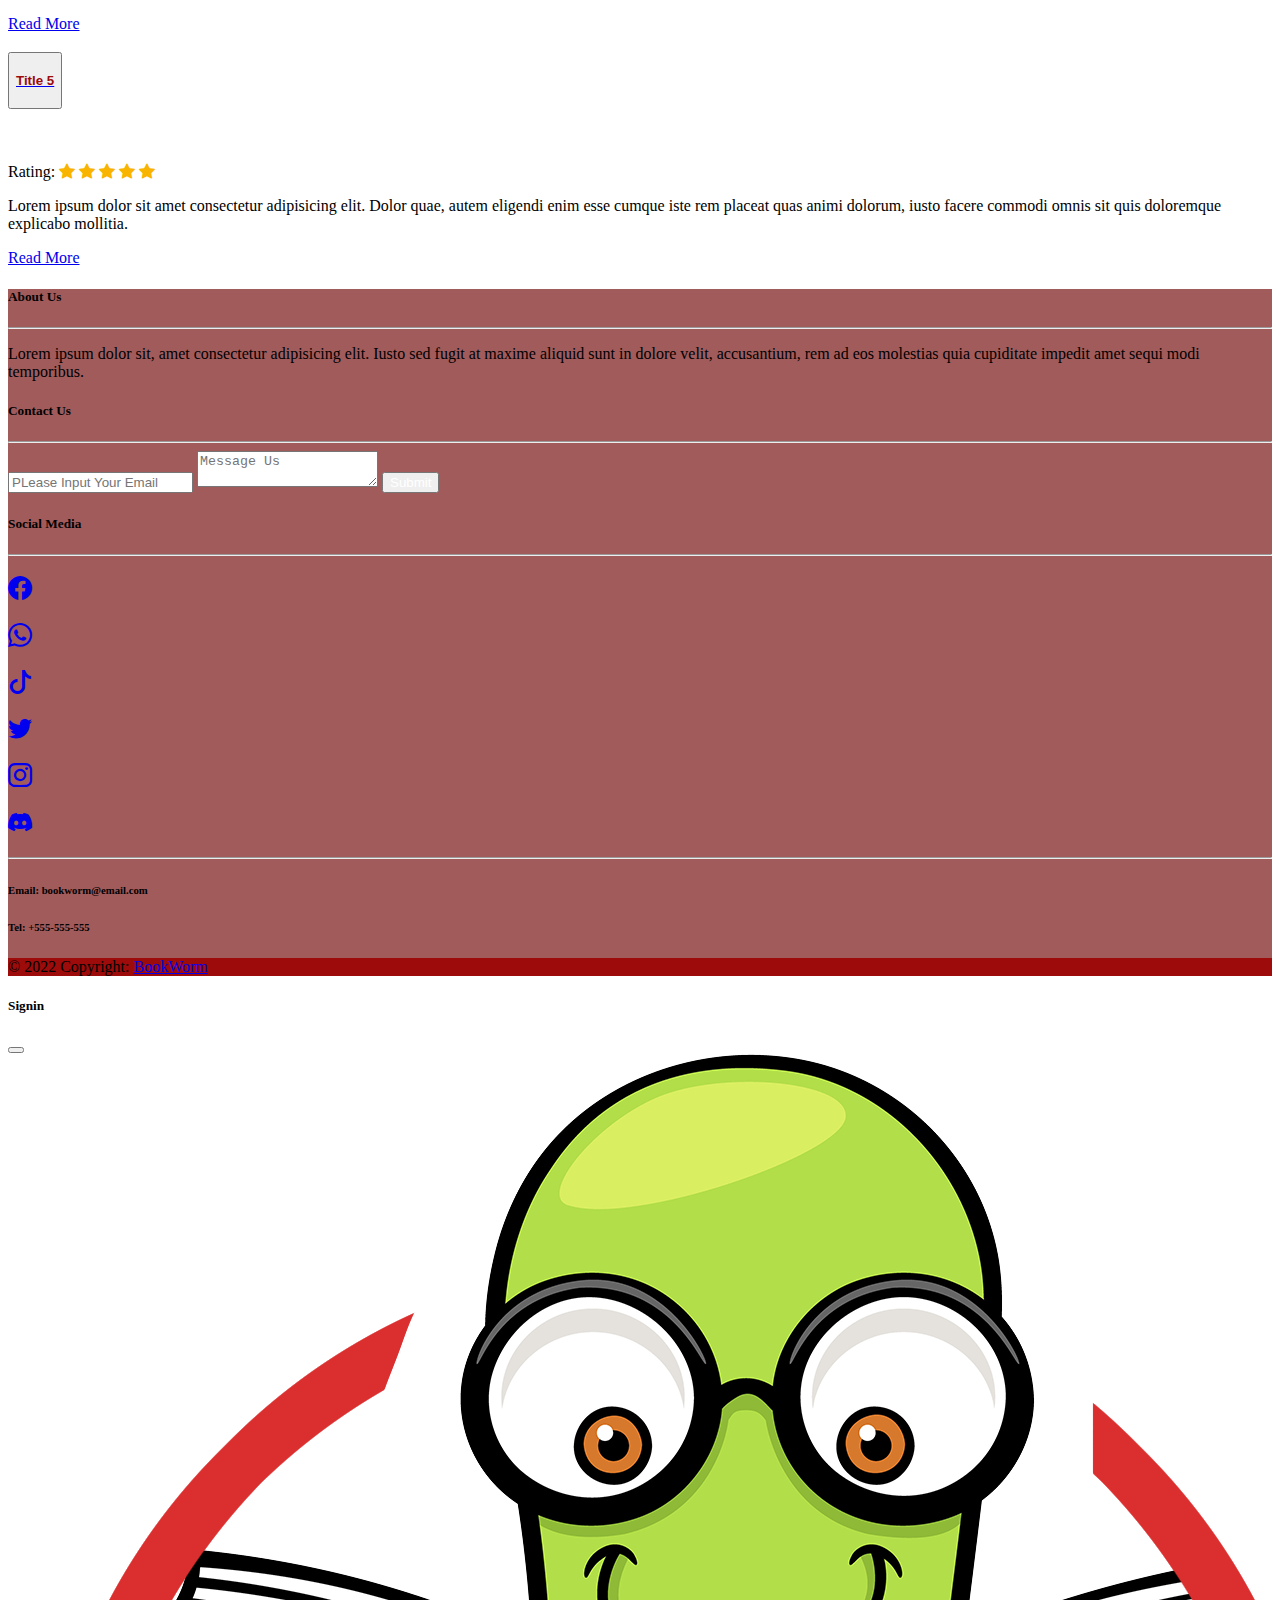
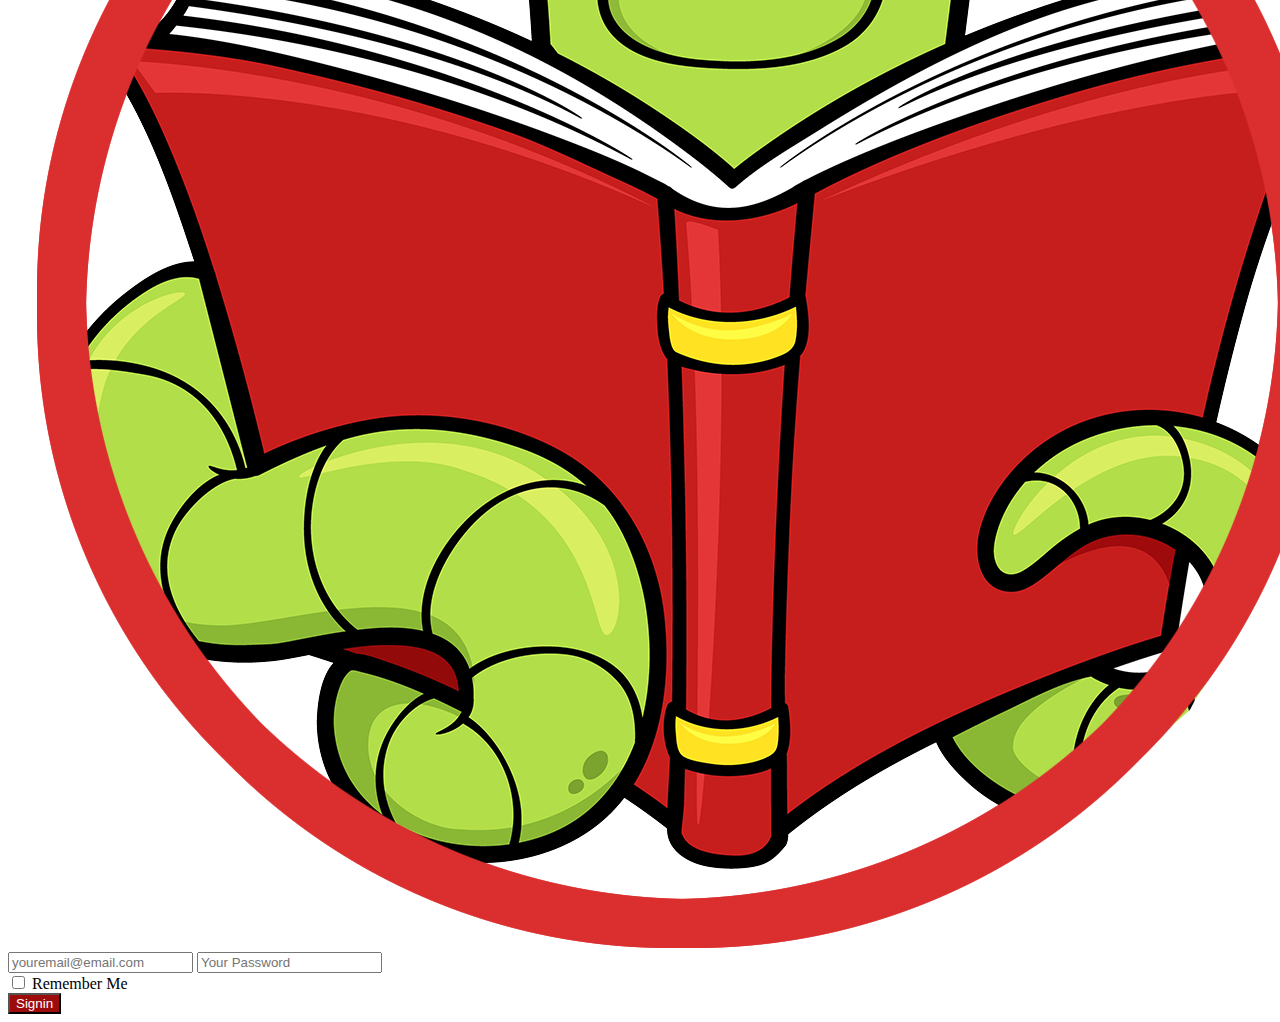
==== commit 70f714a8: "icon change" ====
--- a/index.html
+++ b/index.html
@@ -2,7 +2,7 @@
 <html lang="en">
   <head>
     <link href="img/logo.png" rel="icon">
-    <title>BookWorm | Home</title>
+    <title>BookWorm | Homes</title>
     <!-- Required meta tags -->
     <meta charset="utf-8">
     <meta name="viewport" content="width=device-width, initial-scale=1, shrink-to-fit=no">
@@ -383,7 +383,7 @@
 
                                 <div class="row container">
                                     <div class="col-sm-4 d-flex align-items-center flex-column justify-content center">
-                                        <img class="img-fluid d-block" src="img/comic.jpg" alt="">
+                                        <img class="img-fluid d-block" src="img/book.png" alt="">
                                         
                                         <p class="mt-2">Rating:
                                         <i class="bi bi-star-fill bg-custom-yellow"></i>
@@ -419,7 +419,7 @@
     
                                     <div class="row container">
                                         <div class="col-sm-4 d-flex align-items-center flex-column justify-content center">
-                                            <img class="img-fluid d-block" src="img/comic.jpg" alt="">
+                                            <img class="img-fluid d-block" src="img/book.jpg" alt="">
                                             
                                             <p class="mt-2">Rating:
                                             <i class="bi bi-star-fill bg-custom-yellow"></i>
@@ -455,7 +455,7 @@
     
                                     <div class="row container">
                                         <div class="col-sm-4 d-flex align-items-center flex-column justify-content center">
-                                            <img class="img-fluid d-block" src="img/comic.jpg" alt="">
+                                            <img class="img-fluid d-block" src="img/book.jpg" alt="">
                                             
                                             <p class="mt-2">Rating:
                                             <i class="bi bi-star-fill bg-custom-yellow"></i>
@@ -491,7 +491,7 @@
     
                                     <div class="row container">
                                         <div class="col-sm-4 d-flex align-items-center flex-column justify-content center">
-                                            <img class="img-fluid d-block" src="img/comic.jpg" alt="">
+                                            <img class="img-fluid d-block" src="img/book.jpg" alt="">
                                             
                                             <p class="mt-2">Rating:
                                             <i class="bi bi-star-fill bg-custom-yellow"></i>
@@ -527,7 +527,7 @@
     
                                     <div class="row container">
                                         <div class="col-sm-4 d-flex align-items-center flex-column justify-content center">
-                                            <img class="img-fluid d-block" src="img/comic.jpg" alt="">
+                                            <img class="img-fluid d-block" src="img/book.jpg" alt="">
                                             
                                             <p class="mt-2">Rating:
                                             <i class="bi bi-star-fill bg-custom-yellow"></i>
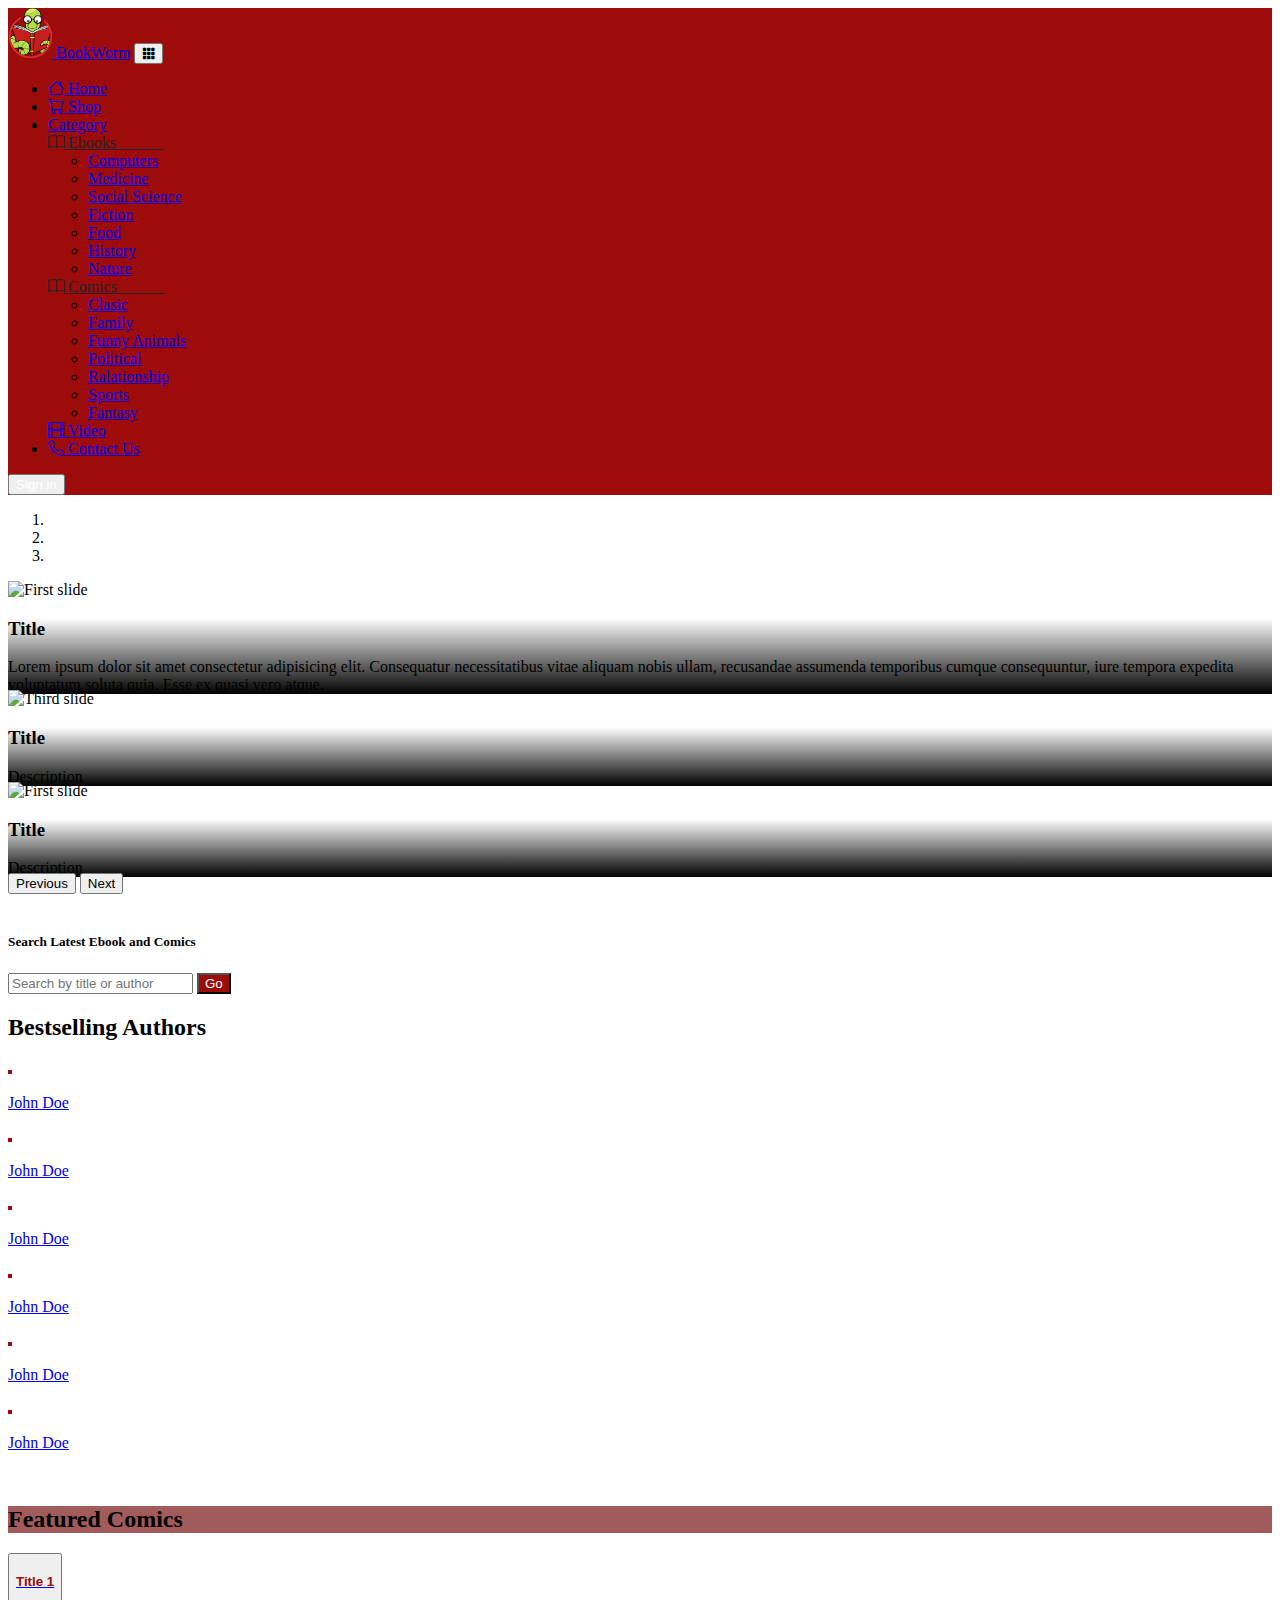
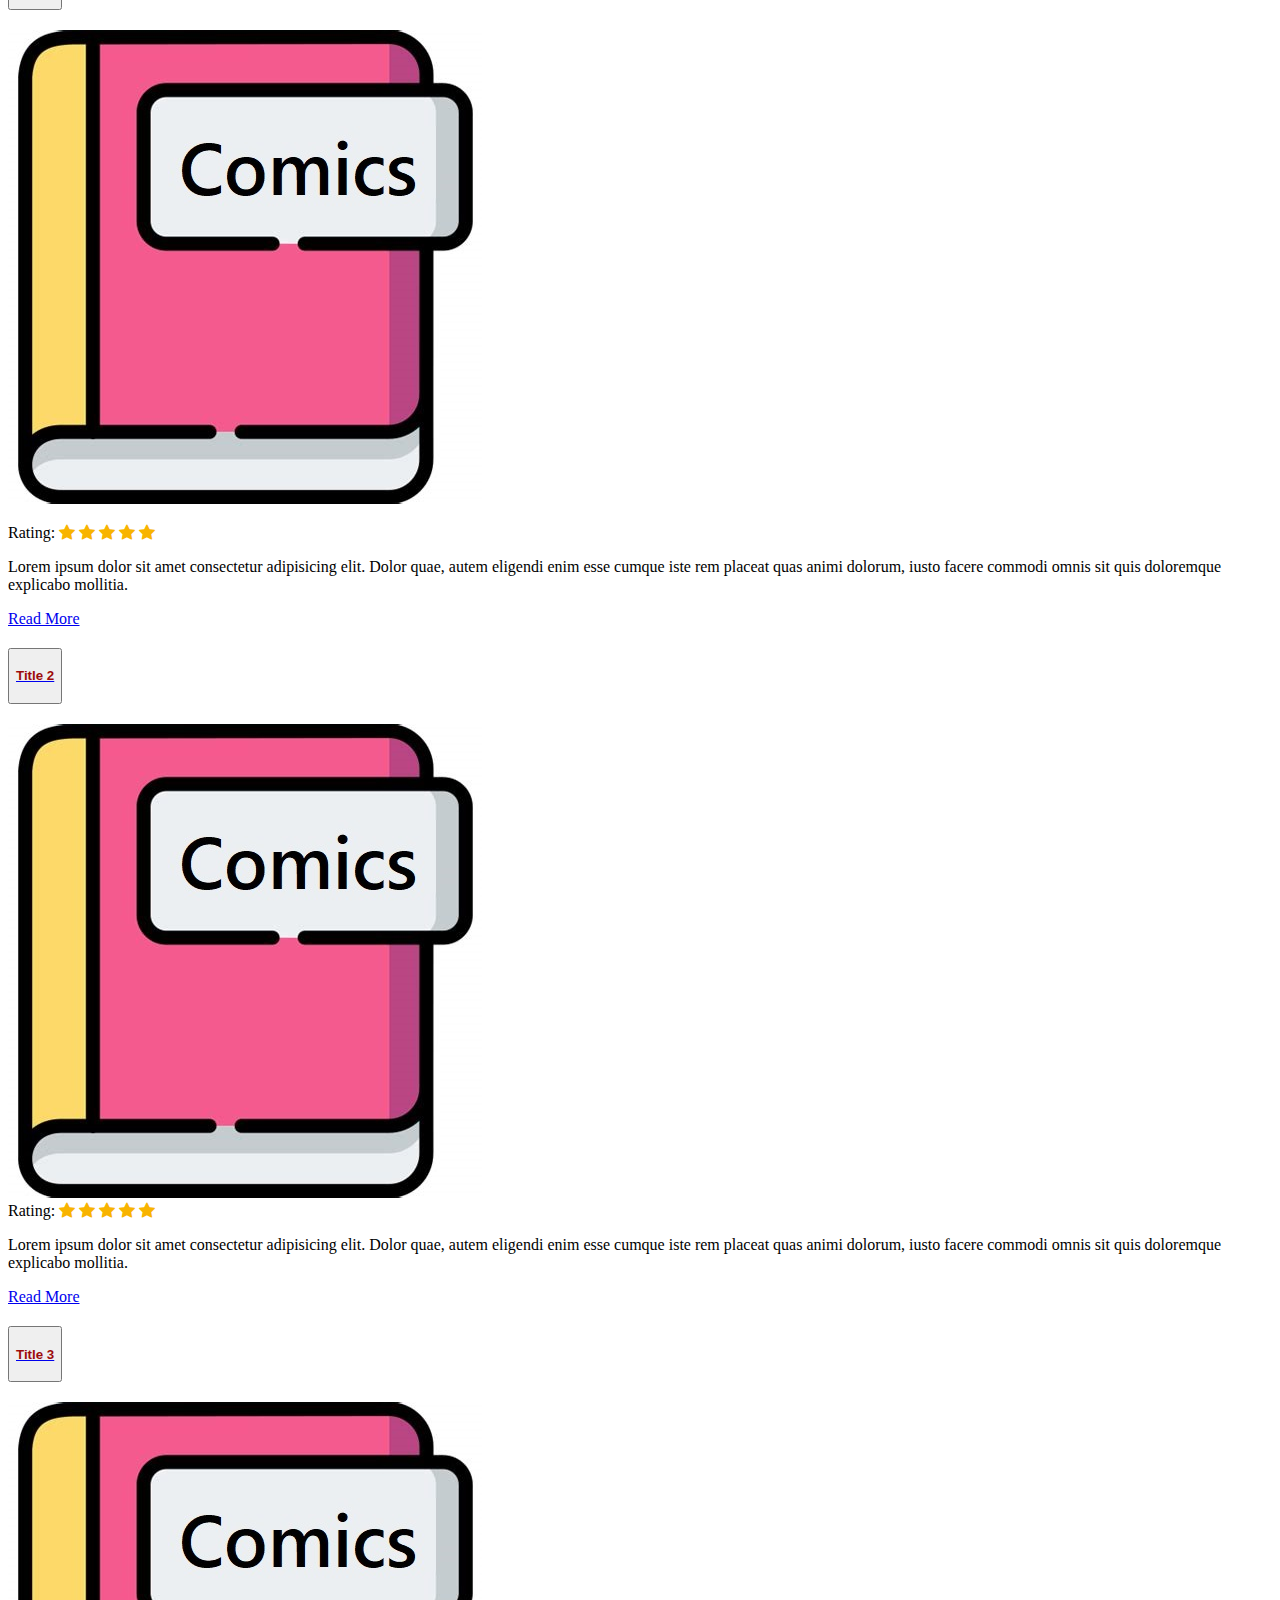
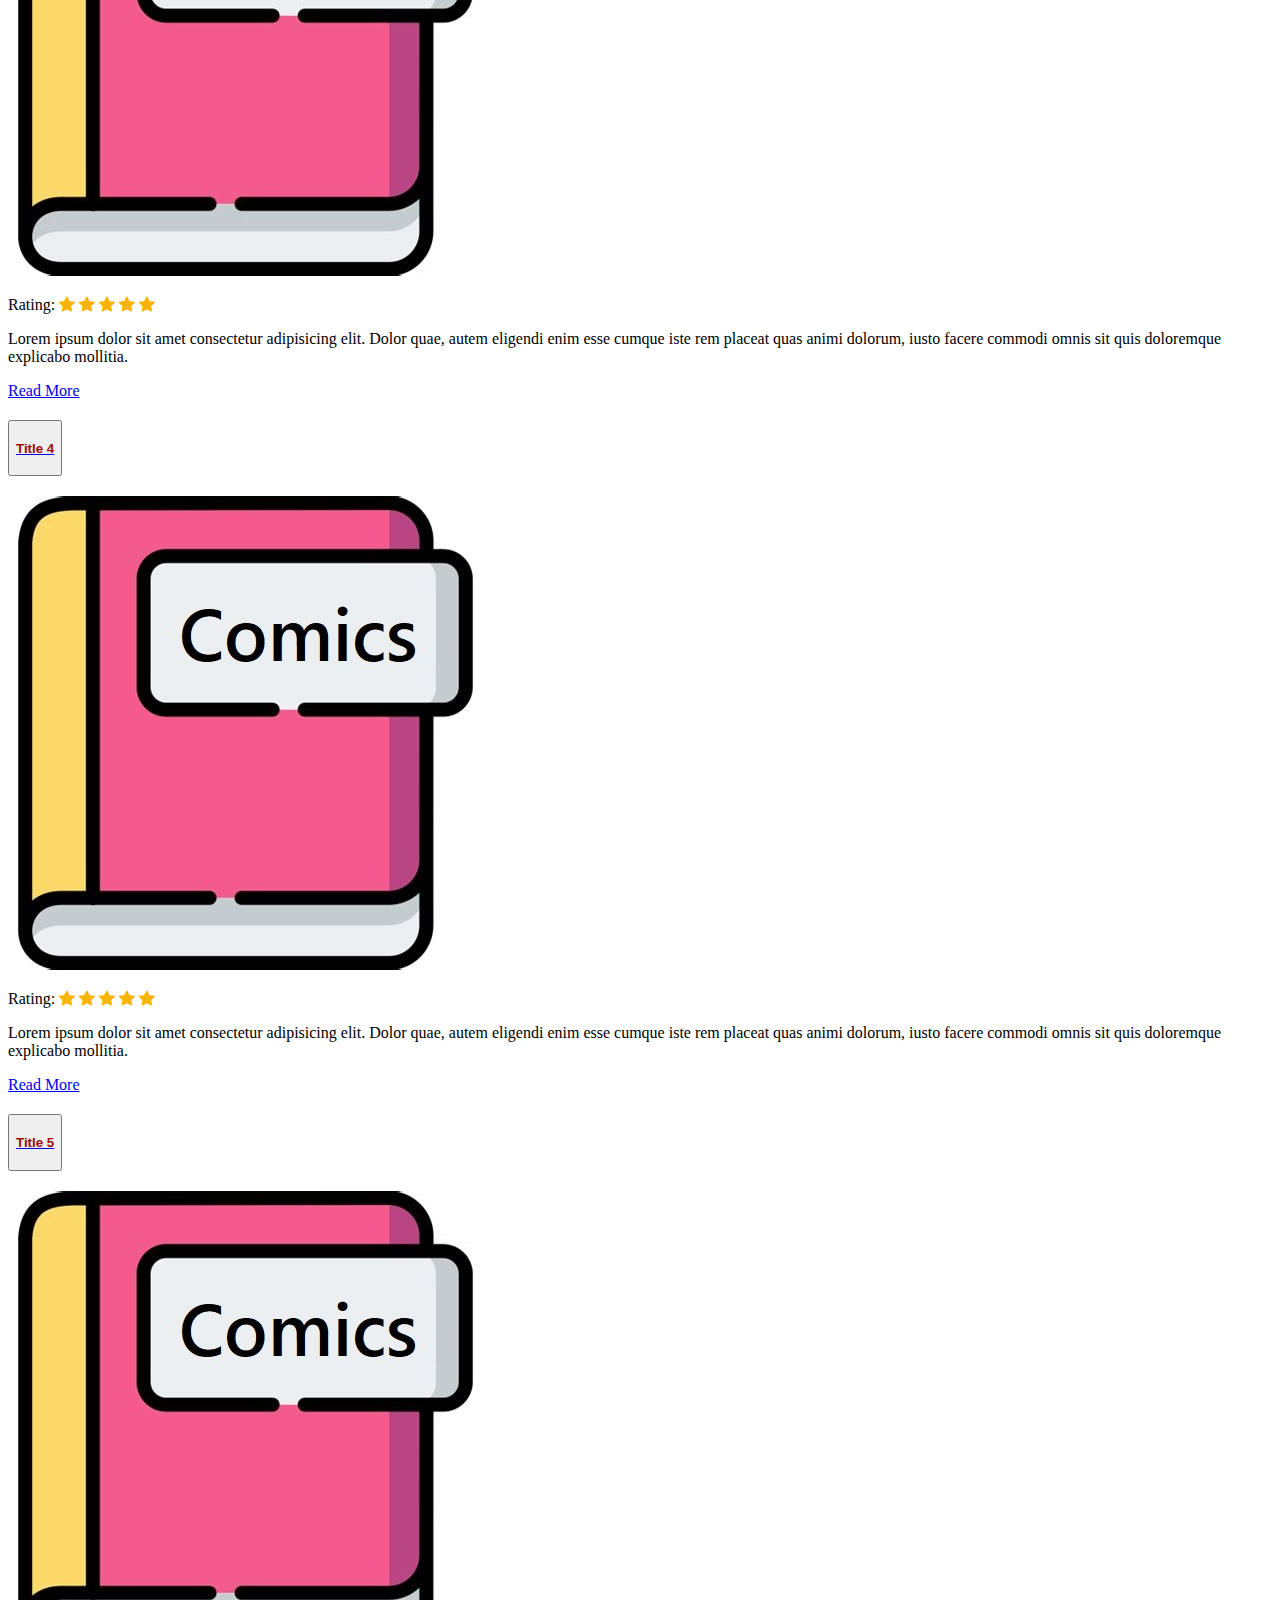
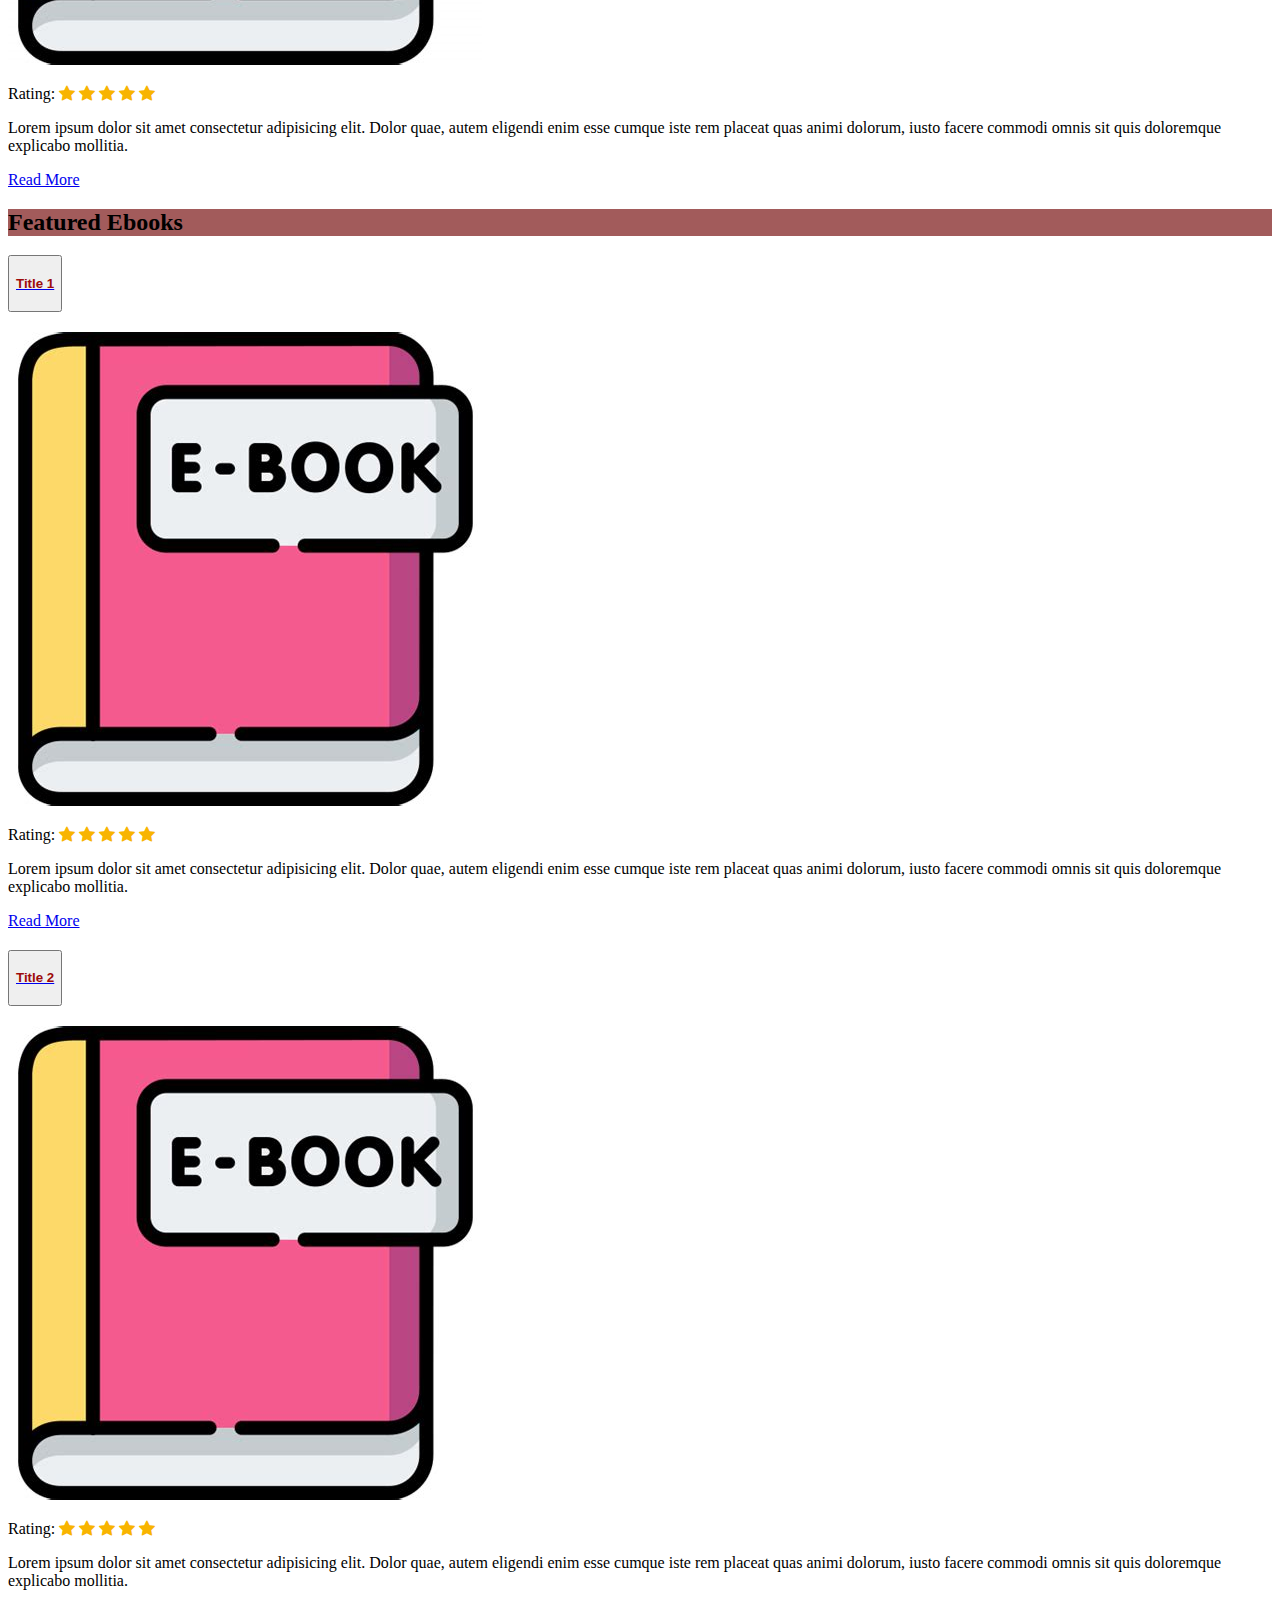
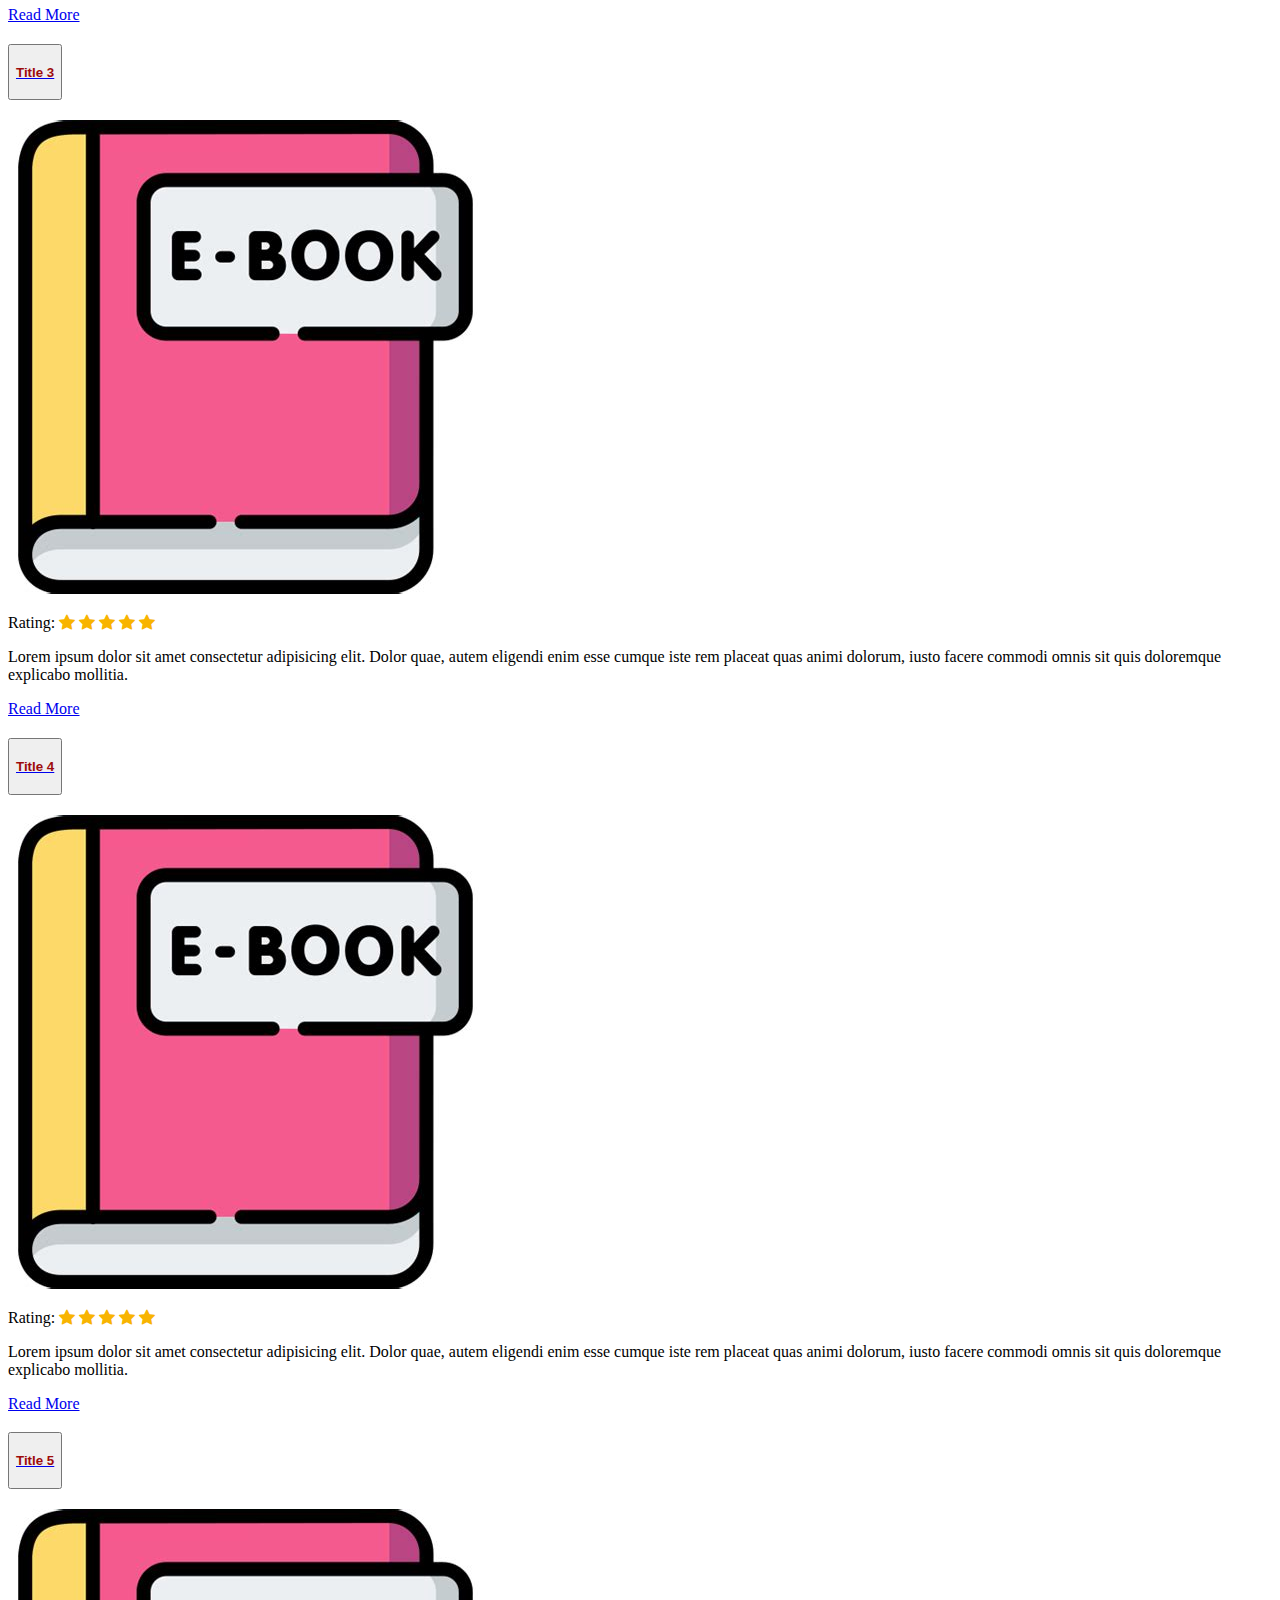
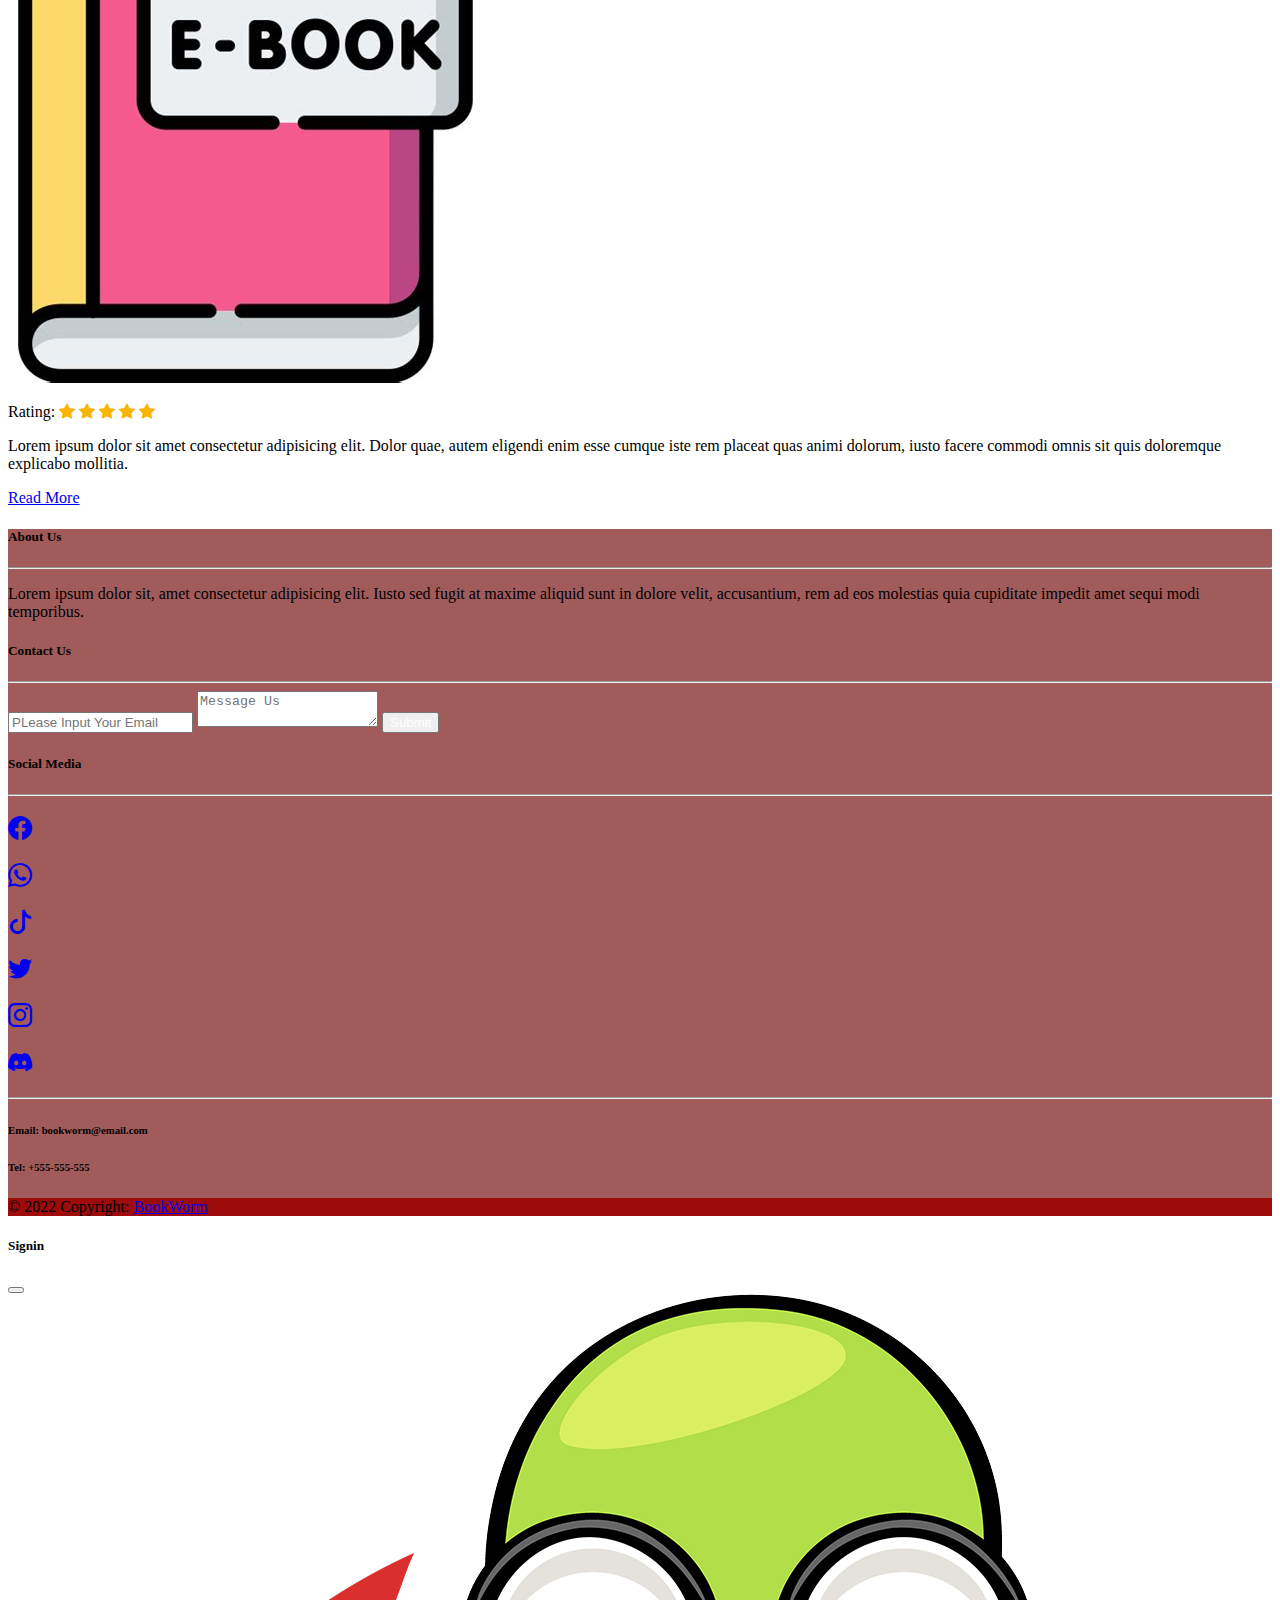
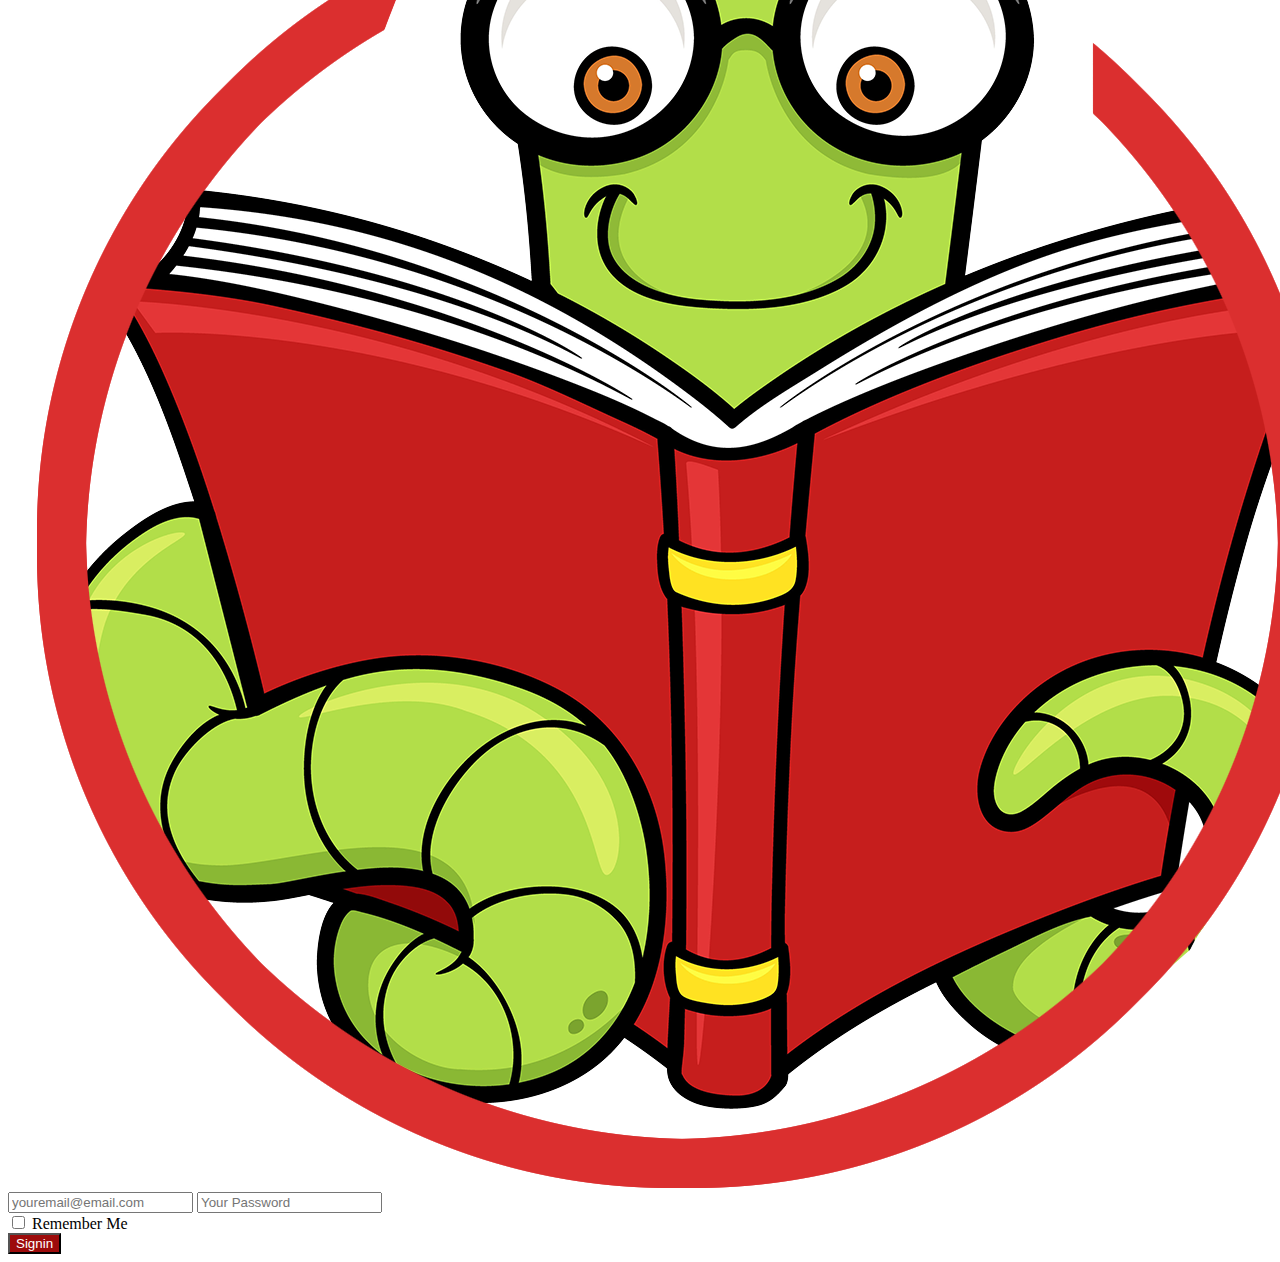
==== commit 57268f16: "change picture" ====
--- a/index.html
+++ b/index.html
@@ -419,7 +419,7 @@
     
                                     <div class="row container">
                                         <div class="col-sm-4 d-flex align-items-center flex-column justify-content center">
-                                            <img class="img-fluid d-block" src="img/book.jpg" alt="">
+                                            <img class="img-fluid d-block" src="img/book.png" alt="">
                                             
                                             <p class="mt-2">Rating:
                                             <i class="bi bi-star-fill bg-custom-yellow"></i>
@@ -455,7 +455,7 @@
     
                                     <div class="row container">
                                         <div class="col-sm-4 d-flex align-items-center flex-column justify-content center">
-                                            <img class="img-fluid d-block" src="img/book.jpg" alt="">
+                                            <img class="img-fluid d-block" src="img/book.png" alt="">
                                             
                                             <p class="mt-2">Rating:
                                             <i class="bi bi-star-fill bg-custom-yellow"></i>
@@ -491,7 +491,7 @@
     
                                     <div class="row container">
                                         <div class="col-sm-4 d-flex align-items-center flex-column justify-content center">
-                                            <img class="img-fluid d-block" src="img/book.jpg" alt="">
+                                            <img class="img-fluid d-block" src="img/book.png" alt="">
                                             
                                             <p class="mt-2">Rating:
                                             <i class="bi bi-star-fill bg-custom-yellow"></i>
@@ -527,7 +527,7 @@
     
                                     <div class="row container">
                                         <div class="col-sm-4 d-flex align-items-center flex-column justify-content center">
-                                            <img class="img-fluid d-block" src="img/book.jpg" alt="">
+                                            <img class="img-fluid d-block" src="img/book.png" alt="">
                                             
                                             <p class="mt-2">Rating:
                                             <i class="bi bi-star-fill bg-custom-yellow"></i>
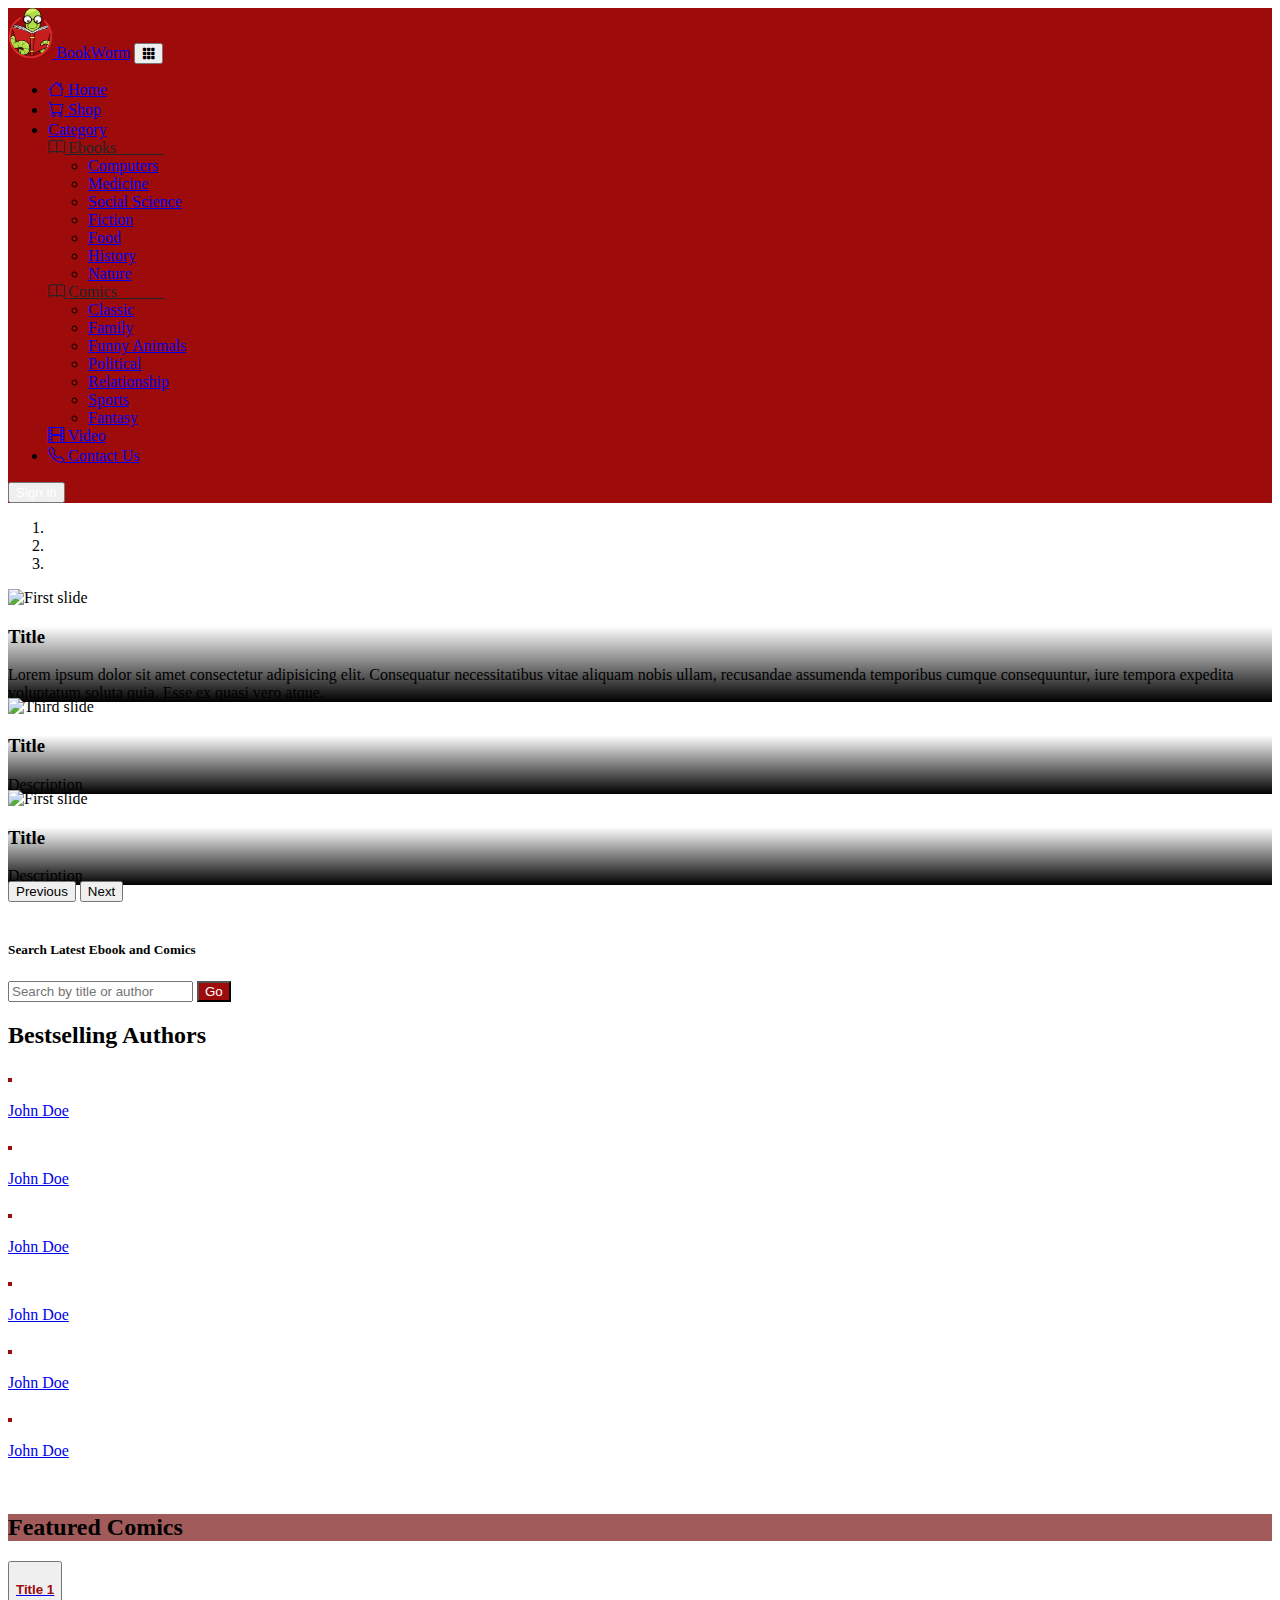
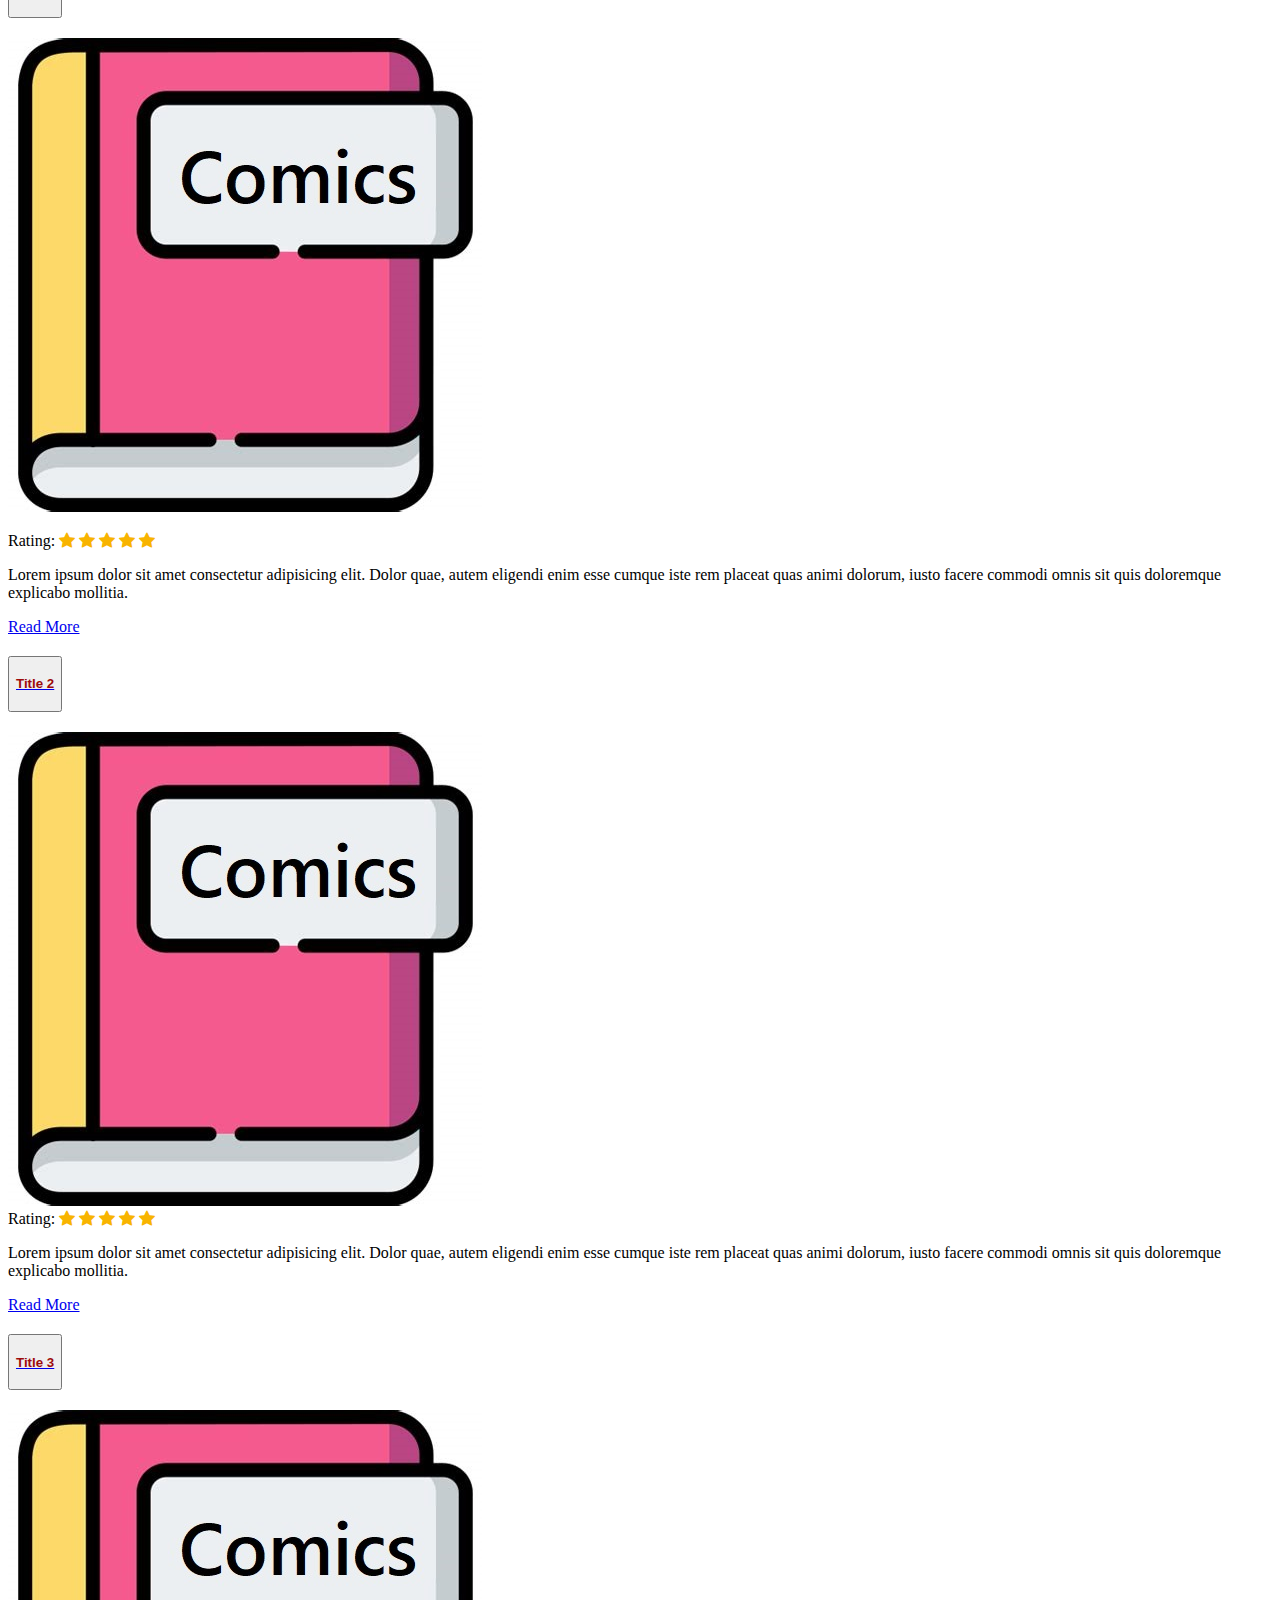
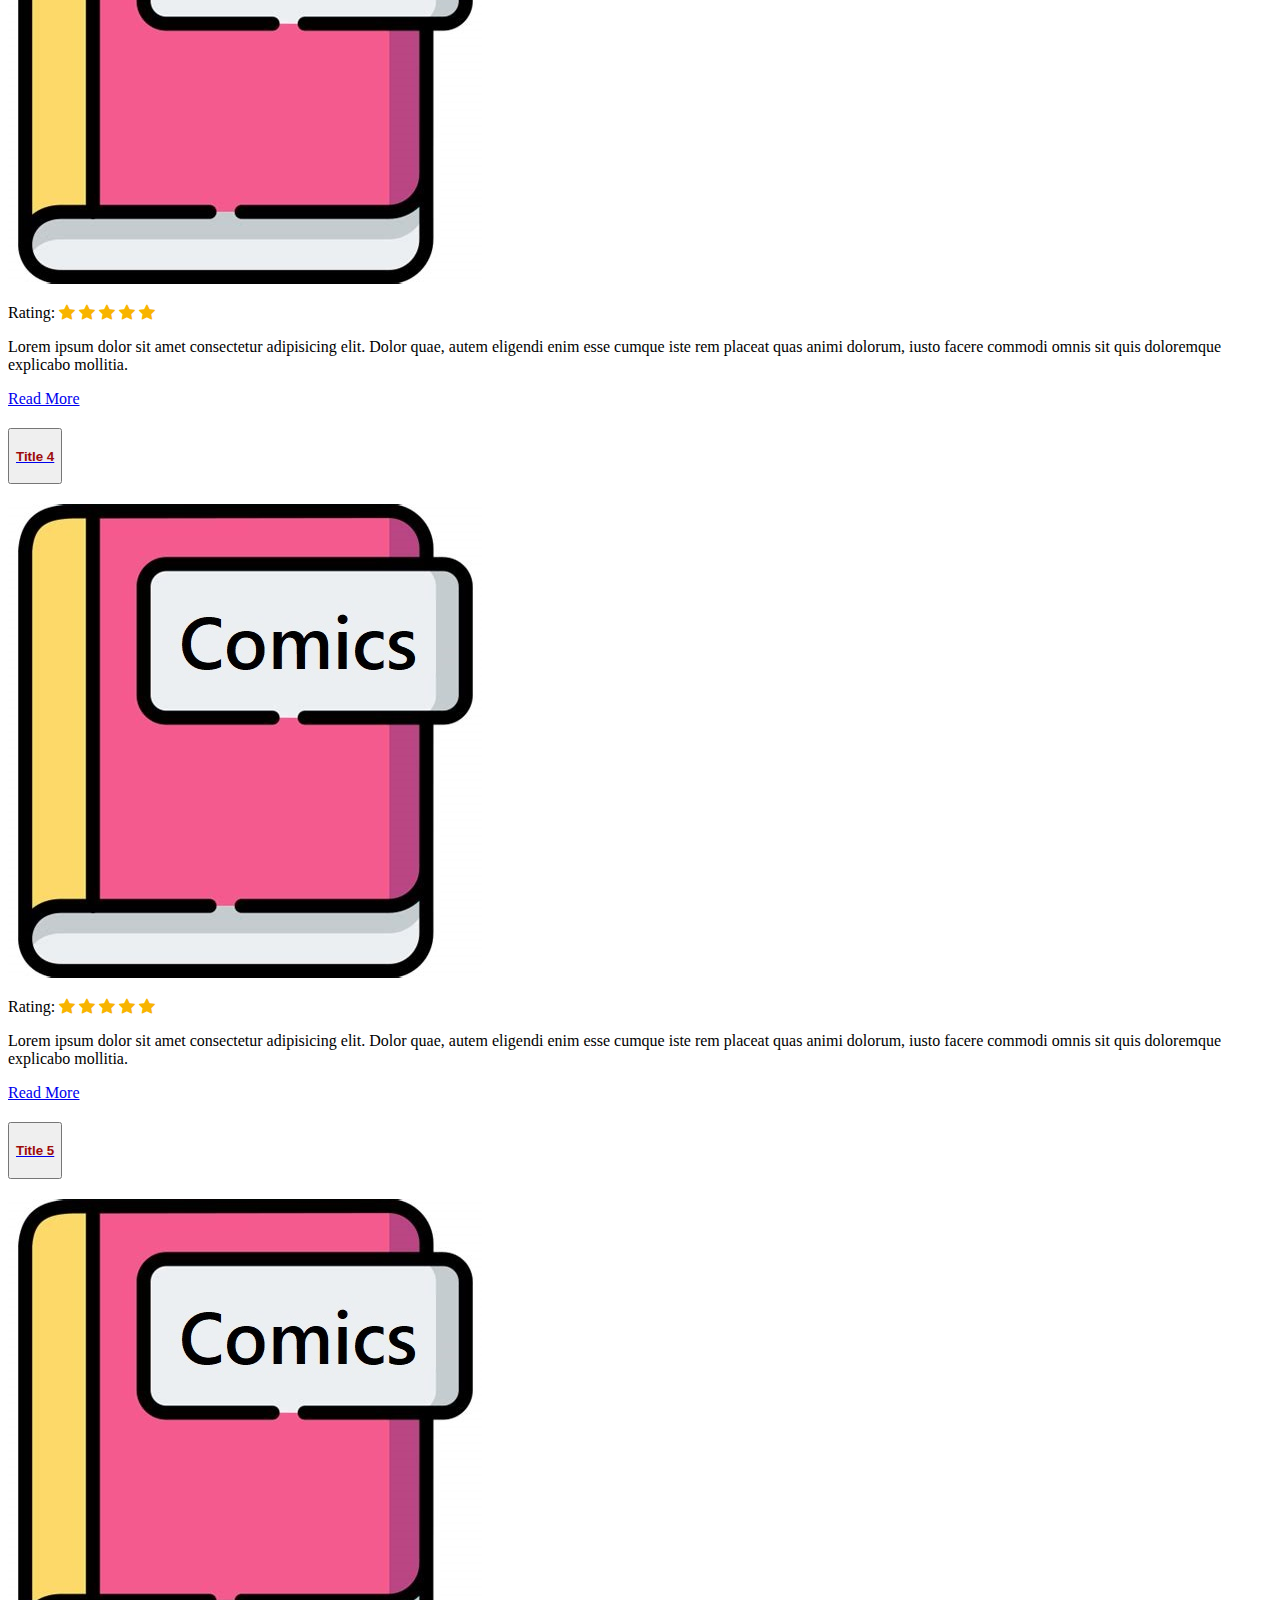
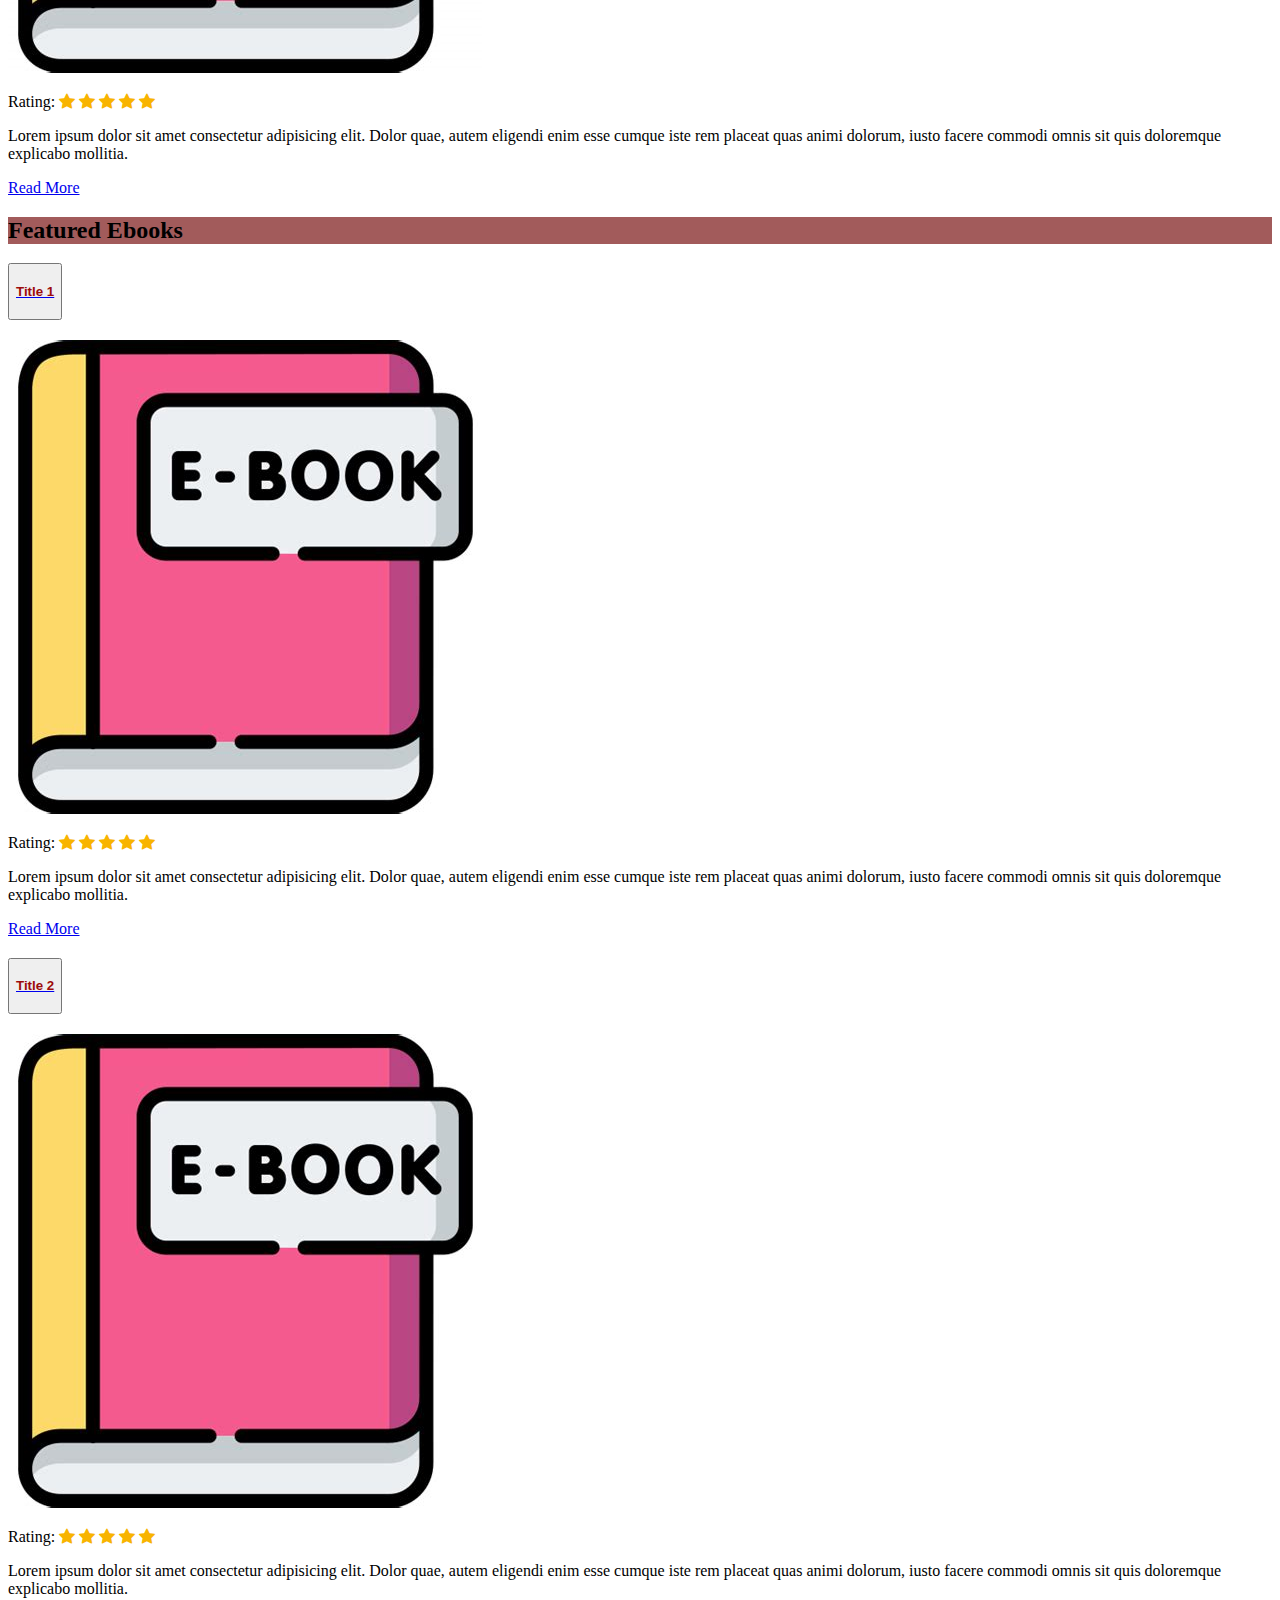
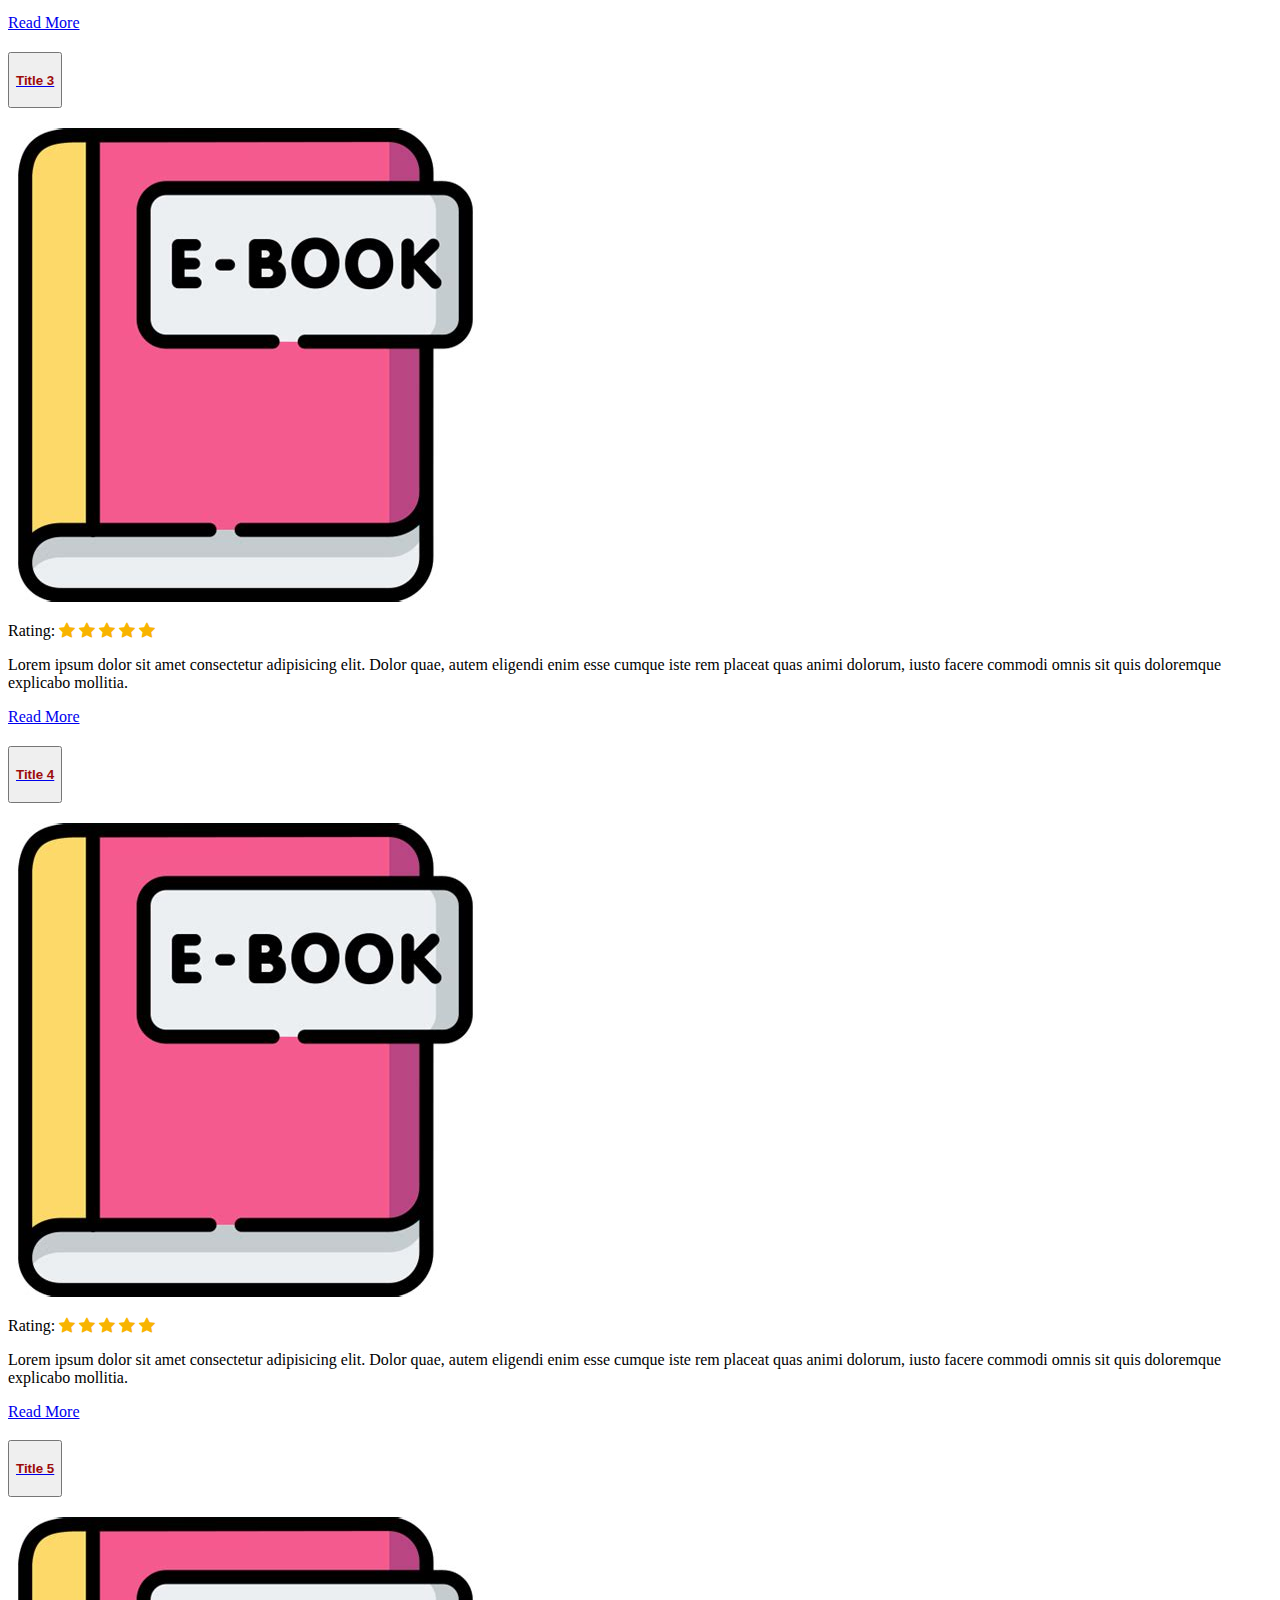
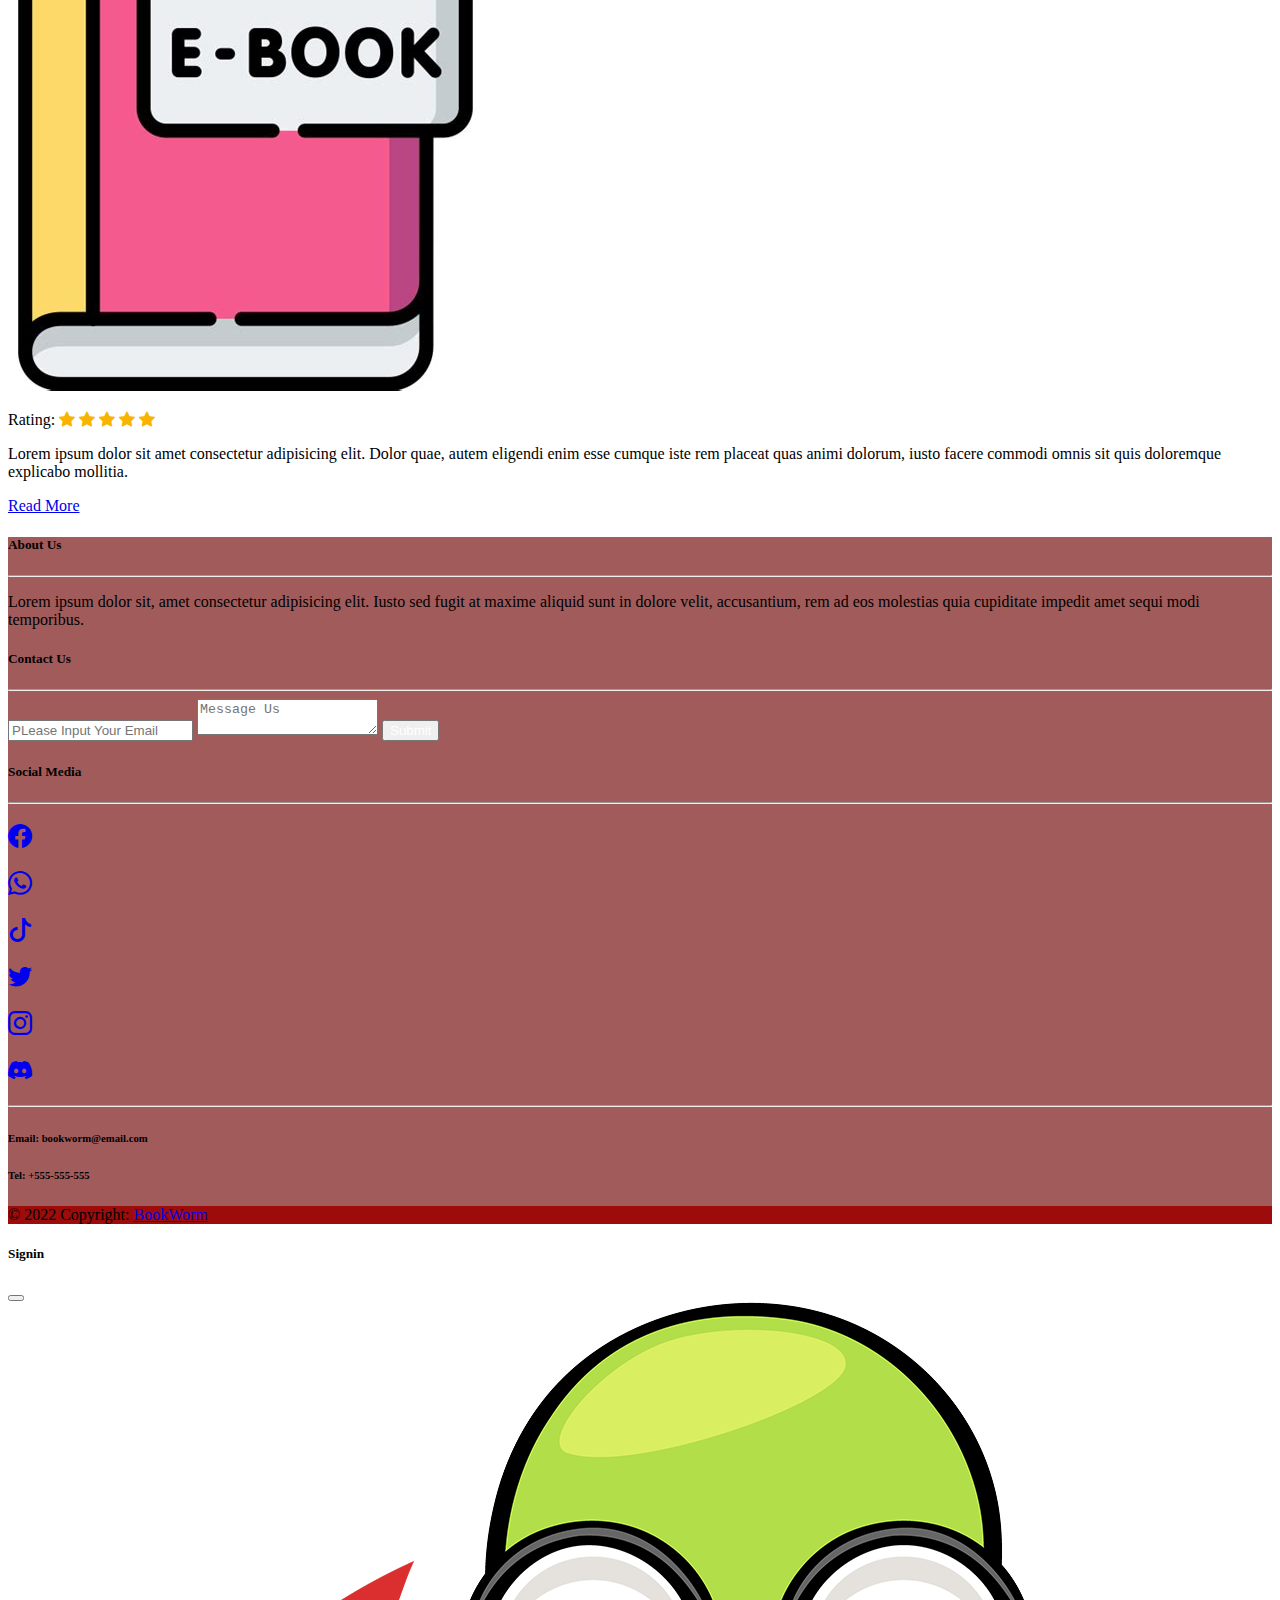
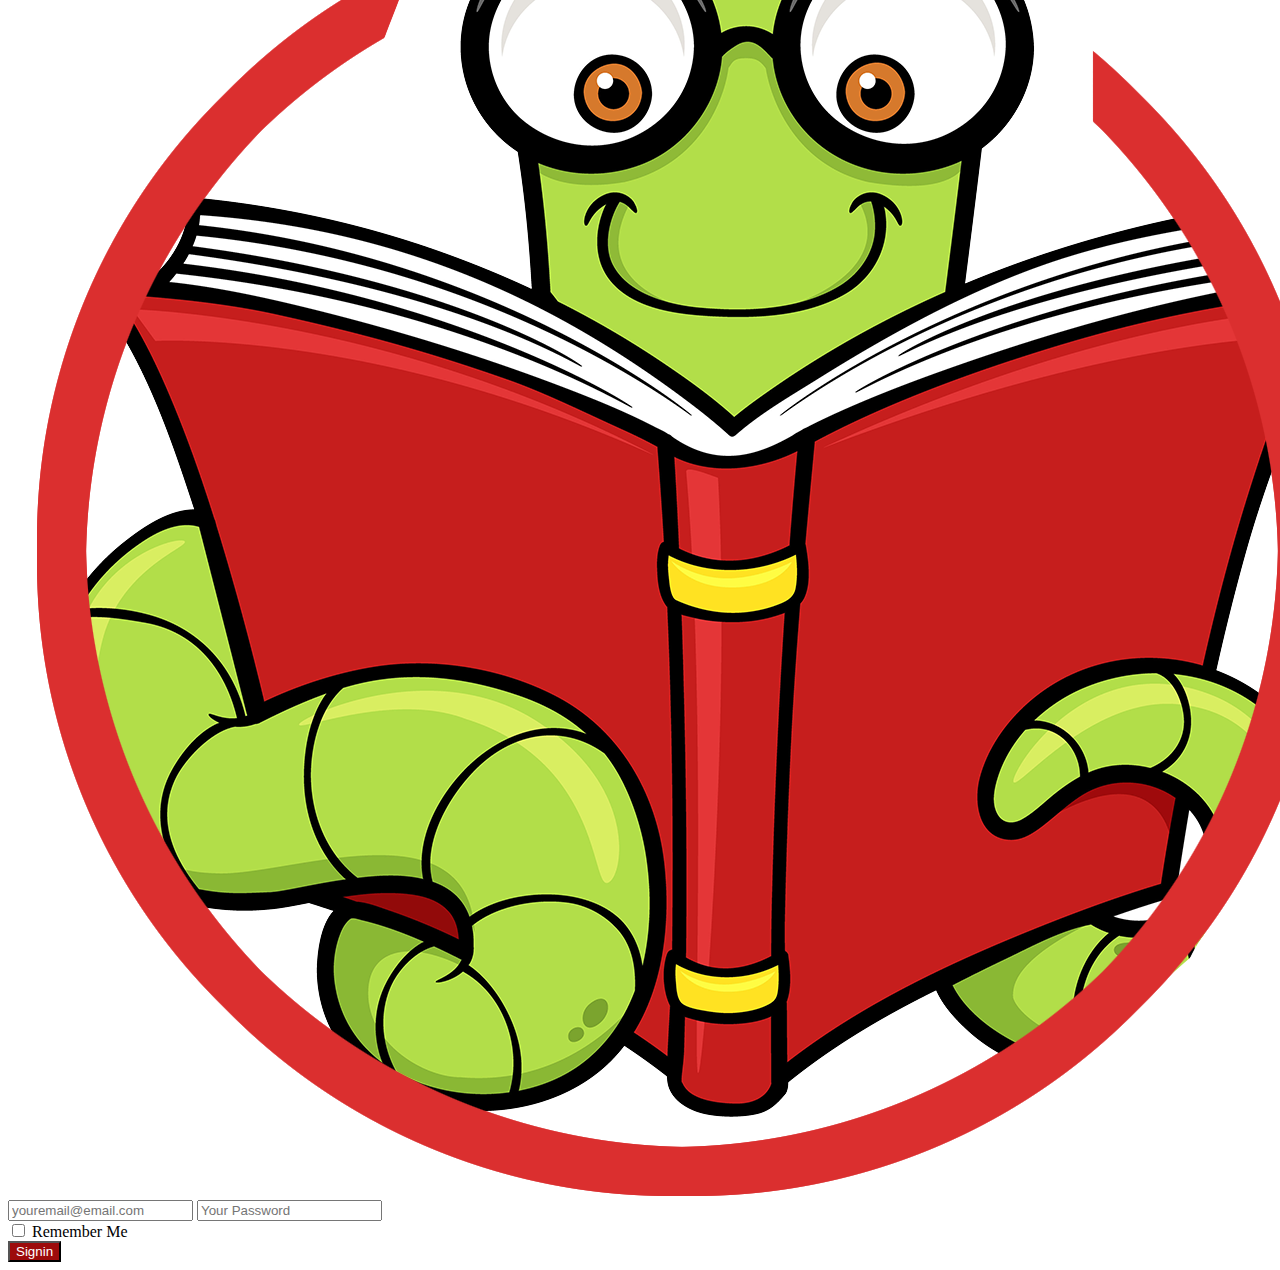
==== commit fc68511e: "update e-magazine" ====
--- a/index.html
+++ b/index.html
@@ -2,7 +2,7 @@
 <html lang="en">
   <head>
     <link href="img/logo.png" rel="icon">
-    <title>BookWorm | Homes</title>
+    <title>BookWorm | Home</title>
     <!-- Required meta tags -->
     <meta charset="utf-8">
     <meta name="viewport" content="width=device-width, initial-scale=1, shrink-to-fit=no">
@@ -34,24 +34,24 @@
                             <div class="dropend dropdown-item">
                                 <a class="text-drop text-decoration-none dropdown-toggle" href="#" id="categor2" data-bs-toggle="dropdown" aria-expanded="false"><i class="bi bi-book"></i> Ebooks&nbsp;&nbsp;&nbsp;&nbsp;&nbsp;&nbsp;&nbsp;&nbsp;&nbsp;&nbsp;&nbsp;&nbsp;</a>
                                 <ul class="dropdown-menu" aria-labelledby="category2">
-                                    <li><a class="dropdown-item" href="category.html">Computers</a></li>
-                                    <li><a class="dropdown-item" href="category.html">Medicine</a></li>
-                                    <li><a class="dropdown-item" href="category.html">Social Science</a></li>
-                                    <li><a class="dropdown-item" href="category.html">Fiction</a></li>
-                                    <li><a class="dropdown-item" href="category.html">Food</a></li>
-                                    <li><a class="dropdown-item" href="category.html">History</a></li>
-                                    <li><a class="dropdown-item" href="category.html">Nature</a></li>
+                                    <li><a class="dropdown-item" href="categoryEbook.html">Computers</a></li>
+                                    <li><a class="dropdown-item" href="categoryEbook.html">Medicine</a></li>
+                                    <li><a class="dropdown-item" href="categoryEbook.html">Social Science</a></li>
+                                    <li><a class="dropdown-item" href="categoryEbook.html">Fiction</a></li>
+                                    <li><a class="dropdown-item" href="categoryEbook.html">Food</a></li>
+                                    <li><a class="dropdown-item" href="categoryEbook.html">History</a></li>
+                                    <li><a class="dropdown-item" href="categoryEbook.html">Nature</a></li>
                                 </ul>
                             </div>
                             
                             <div class="dropend dropdown-item">
                                 <a class="text-drop text-decoration-none dropdown-toggle" href="#" id="categor2" data-bs-toggle="dropdown" aria-expanded="false"><i class="bi bi-book"></i> Comics&nbsp;&nbsp;&nbsp;&nbsp;&nbsp;&nbsp;&nbsp;&nbsp;&nbsp;&nbsp;&nbsp;&nbsp;</a>
                                 <ul class="dropdown-menu" aria-labelledby="category2">
-                                    <li><a class="dropdown-item" href="category.html">Clasic</a></li>
+                                    <li><a class="dropdown-item" href="category.html">Classic</a></li>
                                     <li><a class="dropdown-item" href="category.html">Family</a></li>
                                     <li><a class="dropdown-item" href="category.html">Funny Animals</a></li>
                                     <li><a class="dropdown-item" href="category.html">Political</a></li>
-                                    <li><a class="dropdown-item" href="category.html">Ralationship</a></li>
+                                    <li><a class="dropdown-item" href="category.html">Relationship</a></li>
                                     <li><a class="dropdown-item" href="category.html">Sports</a></li>
                                     <li><a class="dropdown-item" href="category.html">Fantasy</a></li>
                                 </ul>
@@ -185,7 +185,7 @@
                       <div class="accordion-item">
                         <h2 class="accordion-header" id="flush-headingOne">
                           <button class="accordion-button collapsed" type="button" data-bs-toggle="collapse" data-bs-target="#flush-collapseOne" aria-expanded="true" aria-controls="flush-collapseOne">
-                            <a href="view.html" class="text-decoration-none"><h4 class="card-title text-custom-red fw-bold">Title 1</h4></a>
+                            <a href="comics.html" class="text-decoration-none"><h4 class="card-title text-custom-red fw-bold">Title 1</h4></a>
                           </button>
                         </h2>
                         <div id="flush-collapseOne" class="accordion-collapse collapse show" aria-labelledby="flush-headingOne" data-bs-parent="#accordionOne">
@@ -207,7 +207,7 @@
                                     </div>
                                     <div class="card-body col-sm-8">
                                         <p class="card-text text-justify" >Lorem ipsum dolor sit amet consectetur adipisicing elit. Dolor quae, autem eligendi enim esse cumque iste rem placeat quas animi dolorum, iusto facere commodi omnis sit quis doloremque explicabo mollitia.</p>
-                                        <a href="view.html" class="btn btn-primary">Read More</a>
+                                        <a href="comics.html" class="btn btn-primary">Read More</a>
                                     </div>
                                 </div>
                              </div>
@@ -221,7 +221,7 @@
                         <div class="accordion-item">
                           <h2 class="accordion-header" id="flush-headingOne">
                             <button class="accordion-button collapsed" type="button" data-bs-toggle="collapse" data-bs-target="#flush-collapseTwo" aria-expanded="true" aria-controls="flush-collapseTwo">
-                              <a href="view.html" class="text-decoration-none"><h4 class="card-title text-custom-red fw-bold">Title 2</h4></a>
+                              <a href="comics.html" class="text-decoration-none"><h4 class="card-title text-custom-red fw-bold">Title 2</h4></a>
                             </button>
                           </h2>
                           <div id="flush-collapseTwo" class="accordion-collapse collapse" aria-labelledby="flush-headingTwo" data-bs-parent="#accordionTwo">
@@ -244,7 +244,7 @@
                                         </div>
                                         <div class="card-body col-sm-8">
                                             <p class="card-text text-justify" >Lorem ipsum dolor sit amet consectetur adipisicing elit. Dolor quae, autem eligendi enim esse cumque iste rem placeat quas animi dolorum, iusto facere commodi omnis sit quis doloremque explicabo mollitia.</p>
-                                            <a href="view.html" class="btn btn-primary">Read More</a>
+                                            <a href="comics.html" class="btn btn-primary">Read More</a>
                                         </div>
                                     </div>
                                  </div>
@@ -258,7 +258,7 @@
                         <div class="accordion-item">
                           <h2 class="accordion-header" id="flush-headingThree">
                             <button class="accordion-button collapsed" type="button" data-bs-toggle="collapse" data-bs-target="#flush-collapseThree" aria-expanded="true" aria-controls="flush-collapseThree">
-                             <a href="view.html"  class="text-decoration-none"><h4 class="card-title text-custom-red fw-bold">Title 3</h4></a>
+                             <a href="comics.html"  class="text-decoration-none"><h4 class="card-title text-custom-red fw-bold">Title 3</h4></a>
                             </button>
                           </h2>
                           <div id="flush-collapseThree" class="accordion-collapse collapse" aria-labelledby="flush-headingThree" data-bs-parent="#accordionThree">
@@ -280,7 +280,7 @@
                                         </div>
                                         <div class="card-body col-sm-8">
                                             <p class="card-text text-justify" >Lorem ipsum dolor sit amet consectetur adipisicing elit. Dolor quae, autem eligendi enim esse cumque iste rem placeat quas animi dolorum, iusto facere commodi omnis sit quis doloremque explicabo mollitia.</p>
-                                            <a href="view.html" class="btn btn-primary">Read More</a>
+                                            <a href="comics.html" class="btn btn-primary">Read More</a>
                                         </div>
                                     </div>
                                  </div>
@@ -294,7 +294,7 @@
                         <div class="accordion-item">
                           <h2 class="accordion-header" id="flush-headingFour">
                             <button class="accordion-button collapsed" type="button" data-bs-toggle="collapse" data-bs-target="#flush-collapseFour" aria-expanded="true" aria-controls="flush-collapseFour">
-                              <a href="view.html" class="text-decoration-none"><h4 class="card-title text-custom-red fw-bold">Title 4</h4></a>
+                              <a href="comics.html" class="text-decoration-none"><h4 class="card-title text-custom-red fw-bold">Title 4</h4></a>
                             </button>
                           </h2>
                           <div id="flush-collapseFour" class="accordion-collapse collapse" aria-labelledby="flush-headingFour" data-bs-parent="#accordionFour">
@@ -316,7 +316,7 @@
                                         </div>
                                         <div class="card-body col-sm-8">
                                             <p class="card-text text-justify" >Lorem ipsum dolor sit amet consectetur adipisicing elit. Dolor quae, autem eligendi enim esse cumque iste rem placeat quas animi dolorum, iusto facere commodi omnis sit quis doloremque explicabo mollitia.</p>
-                                            <a href="view.html" class="btn btn-primary">Read More</a>
+                                            <a href="comics.html" class="btn btn-primary">Read More</a>
                                         </div>
                                     </div>
                                  </div>
@@ -330,7 +330,7 @@
                         <div class="accordion-item">
                           <h2 class="accordion-header" id="flush-headingFive">
                             <button class="accordion-button collapsed" type="button" data-bs-toggle="collapse" data-bs-target="#flush-collapseFive" aria-expanded="true" aria-controls="flush-collapseFive">
-                              <a href="view.html" class="text-decoration-none"><h4 class="card-title text-custom-red fw-bold">Title 5</h4></a>
+                              <a href="comics.html" class="text-decoration-none"><h4 class="card-title text-custom-red fw-bold">Title 5</h4></a>
                             </button>
                           </h2>
                           <div id="flush-collapseFive" class="accordion-collapse collapse" aria-labelledby="flush-headingFive" data-bs-parent="#accordionFive">
@@ -352,7 +352,7 @@
                                         </div>
                                         <div class="card-body col-sm-8">
                                             <p class="card-text text-justify" >Lorem ipsum dolor sit amet consectetur adipisicing elit. Dolor quae, autem eligendi enim esse cumque iste rem placeat quas animi dolorum, iusto facere commodi omnis sit quis doloremque explicabo mollitia.</p>
-                                            <a href="view.html" class="btn btn-primary">Read More</a>
+                                            <a href="comics.html" class="btn btn-primary">Read More</a>
                                         </div>
                                     </div>
                                  </div>
--- a/css/style.css
+++ b/css/style.css
@@ -8,6 +8,16 @@
 
 .navbar-brand > img{
     height: 50px;
+}
+
+.navbar-nav > .nav-item{
+    border-bottom: #9D0B0B 1px solid;
+    border-top: #9D0B0B 1px solid;
+}
+
+.navbar-nav > .nav-item:hover{
+    border-bottom: #fff 1px solid;
+    border-top: #fff 1px solid;
 }
 
 .carousel-item > img {
